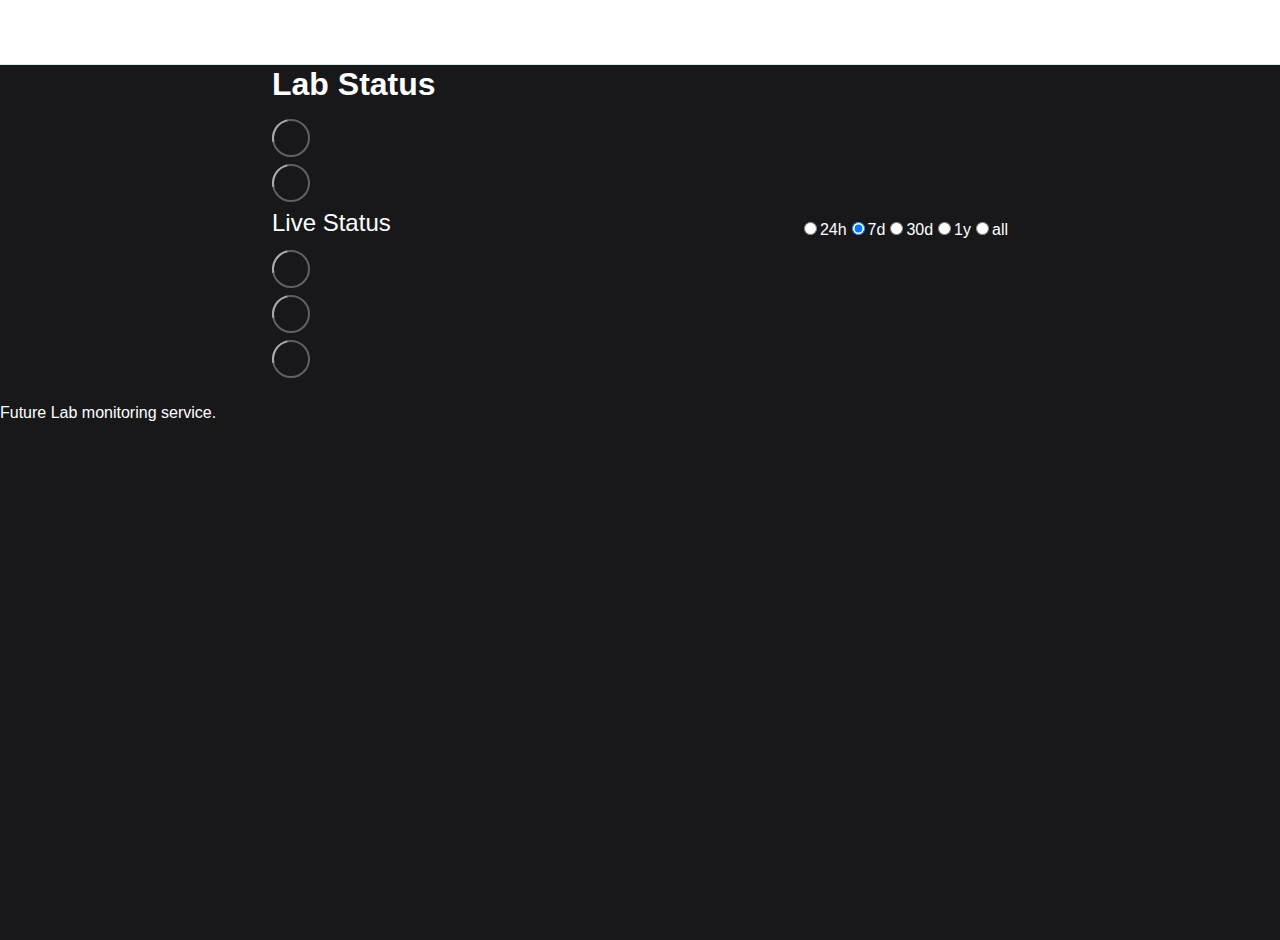
==== index.html @ 49954be8 "deploy: b339ded162a0817b63ed77df6499b8835f365607" ====
<!DOCTYPE html> <html lang=en> <head> <meta charset=utf-8> <meta content="width=device-width,initial-scale=1" name=viewport> <meta content=#333333 name=theme-color> <base href=/future-lab-status/ > <link href=manifest.json rel=manifest crossorigin=use-credentials> <script>__SAPPER__={baseUrl:"/future-lab-status",preloaded:[void 0,{}]};if('serviceWorker' in navigator)navigator.serviceWorker.register('/future-lab-status/service-worker.js');(function(){try{eval("async function x(){}");var main="/future-lab-status/client/client.4cfb20e4.js"}catch(e){main="/future-lab-status/client/legacy/client.77f3af1a.js"};var s=document.createElement("script");try{new Function("if(0)import('')")();s.src=main;s.type="module";s.crossOrigin="use-credentials";}catch(e){s.src="/future-lab-status/client/shimport@2.0.5.js";s.setAttribute("data-main",main);}document.head.appendChild(s);}());</script> <link href=client/client-31a52aa5.css rel=stylesheet><link href=client/createOctokit-a85f76c7.css rel=stylesheet><link href=client/index-34afeb8b.css rel=stylesheet> <title>Future Lab</title><link href=https://daniel-law.github.io/future-lab-status/lab.css rel=stylesheet><link href=https://daniel-law.github.io/future-lab-status/global.css rel=stylesheet><link href=https://raw.githubusercontent.com/upptime/upptime/master/assets/upptime-icon.svg rel=icon type=image/svg><link href=/logo-192.png rel=icon type=image/png><link href=https://daniel-law.github.io/future-lab-status/custom-styles.css rel=stylesheet> <link href=/future-lab-status/client/client.4cfb20e4.js rel=modulepreload as=script crossorigin=use-credentials><link href=/future-lab-status/client/client-31a52aa5.css rel=preload as=style><link href=/future-lab-status/client/index.614d3e9d.js rel=modulepreload as=script crossorigin=use-credentials><link href=/future-lab-status/client/createOctokit.7eba7317.js rel=modulepreload as=script crossorigin=use-credentials><link href=/future-lab-status/client/inject_styles.803b7e80.js rel=modulepreload as=script crossorigin=use-credentials><link href=/future-lab-status/client/createOctokit-a85f76c7.css rel=preload as=style><link href=/future-lab-status/client/index-34afeb8b.css rel=preload as=style></head> <body> <div id=sapper> <nav class=svelte-a08hsz><div class="svelte-a08hsz container"><div><a class="svelte-a08hsz logo" href=https://daniel-law.github.io/future-lab-status><img alt="" class=svelte-a08hsz src=https://raw.githubusercontent.com/upptime/upptime.js.org/master/static/img/icon.svg> <div>Future Lab</div></a></div> <ul class=svelte-a08hsz> </ul></div> </nav> <main class=container> <header class=svelte-ngkazm><h1><strong>Lab Status</strong></h1> </header> <section class=svelte-8lnl4f><div class="svelte-68jxue loading"><svg class=svelte-68jxue height=38 stroke=#aaa width=38 xmlns=http://www.w3.org/2000/svg><g fill=none fill-rule=evenodd><g stroke-width=2 transform="translate(1 1)"><circle cx=18 cy=18 r=18 stroke-opacity=.5></circle><path d="M36 18c0-9.94-8.06-18-18-18"><animateTransform attributeName=transform dur=1s from="0 18 18" repeatCount=indefinite to="360 18 18" type=rotate></animateTransform></path></g></g></svg></div> </section> <section class=svelte-8lnl4f><div class="svelte-68jxue loading"><svg class=svelte-68jxue height=38 stroke=#aaa width=38 xmlns=http://www.w3.org/2000/svg><g fill=none fill-rule=evenodd><g stroke-width=2 transform="translate(1 1)"><circle cx=18 cy=18 r=18 stroke-opacity=.5></circle><path d="M36 18c0-9.94-8.06-18-18-18"><animateTransform attributeName=transform dur=1s from="0 18 18" repeatCount=indefinite to="360 18 18" type=rotate></animateTransform></path></g></g></svg></div> </section> <div class="svelte-fqsq6s f changed"><h2>Live Status</h2> <form class="svelte-fqsq6s f r"><div><input class=svelte-fqsq6s id=data_day name=d type=radio value=day><label class=svelte-fqsq6s for=data_day>24h</label></div> <div><input class=svelte-fqsq6s id=data_week name=d type=radio value=week checked><label class=svelte-fqsq6s for=data_week>7d</label></div> <div><input class=svelte-fqsq6s id=data_month name=d type=radio value=month><label class=svelte-fqsq6s for=data_month>30d</label></div> <div><input class=svelte-fqsq6s id=data_year name=d type=radio value=year><label class=svelte-fqsq6s for=data_year>1y</label></div> <div><input class=svelte-fqsq6s id=data_all name=d type=radio value=all><label class=svelte-fqsq6s for=data_all>all</label></div></form></div> <section class="svelte-fqsq6s live-status"><div class="svelte-68jxue loading"><svg class=svelte-68jxue height=38 stroke=#aaa width=38 xmlns=http://www.w3.org/2000/svg><g fill=none fill-rule=evenodd><g stroke-width=2 transform="translate(1 1)"><circle cx=18 cy=18 r=18 stroke-opacity=.5></circle><path d="M36 18c0-9.94-8.06-18-18-18"><animateTransform attributeName=transform dur=1s from="0 18 18" repeatCount=indefinite to="360 18 18" type=rotate></animateTransform></path></g></g></svg></div> </section> <section><div class="svelte-68jxue loading"><svg class=svelte-68jxue height=38 stroke=#aaa width=38 xmlns=http://www.w3.org/2000/svg><g fill=none fill-rule=evenodd><g stroke-width=2 transform="translate(1 1)"><circle cx=18 cy=18 r=18 stroke-opacity=.5></circle><path d="M36 18c0-9.94-8.06-18-18-18"><animateTransform attributeName=transform dur=1s from="0 18 18" repeatCount=indefinite to="360 18 18" type=rotate></animateTransform></path></g></g></svg></div> </section> <section><div class="svelte-68jxue loading"><svg class=svelte-68jxue height=38 stroke=#aaa width=38 xmlns=http://www.w3.org/2000/svg><g fill=none fill-rule=evenodd><g stroke-width=2 transform="translate(1 1)"><circle cx=18 cy=18 r=18 stroke-opacity=.5></circle><path d="M36 18c0-9.94-8.06-18-18-18"><animateTransform attributeName=transform dur=1s from="0 18 18" repeatCount=indefinite to="360 18 18" type=rotate></animateTransform></path></g></g></svg></div></section></main> <footer class=svelte-jbr799><p>Future Lab monitoring service.</p> </footer></div> <script> try {
        if (typeof window !== "undefined" && window.navigator && navigator.serviceWorker) {
          navigator.serviceWorker.getRegistrations().then(function (registrations) {
            for (let registration of registrations) {
              registration.unregister();
            }
          });
        }
        if (typeof window !== "undefined" && "caches" in window) {
          caches.keys().then(function (keyList) {
            return Promise.all(
              keyList.map(function (key) {
                return caches.delete(key);
              })
            );
          });
        }
      } catch (error) {} </script>
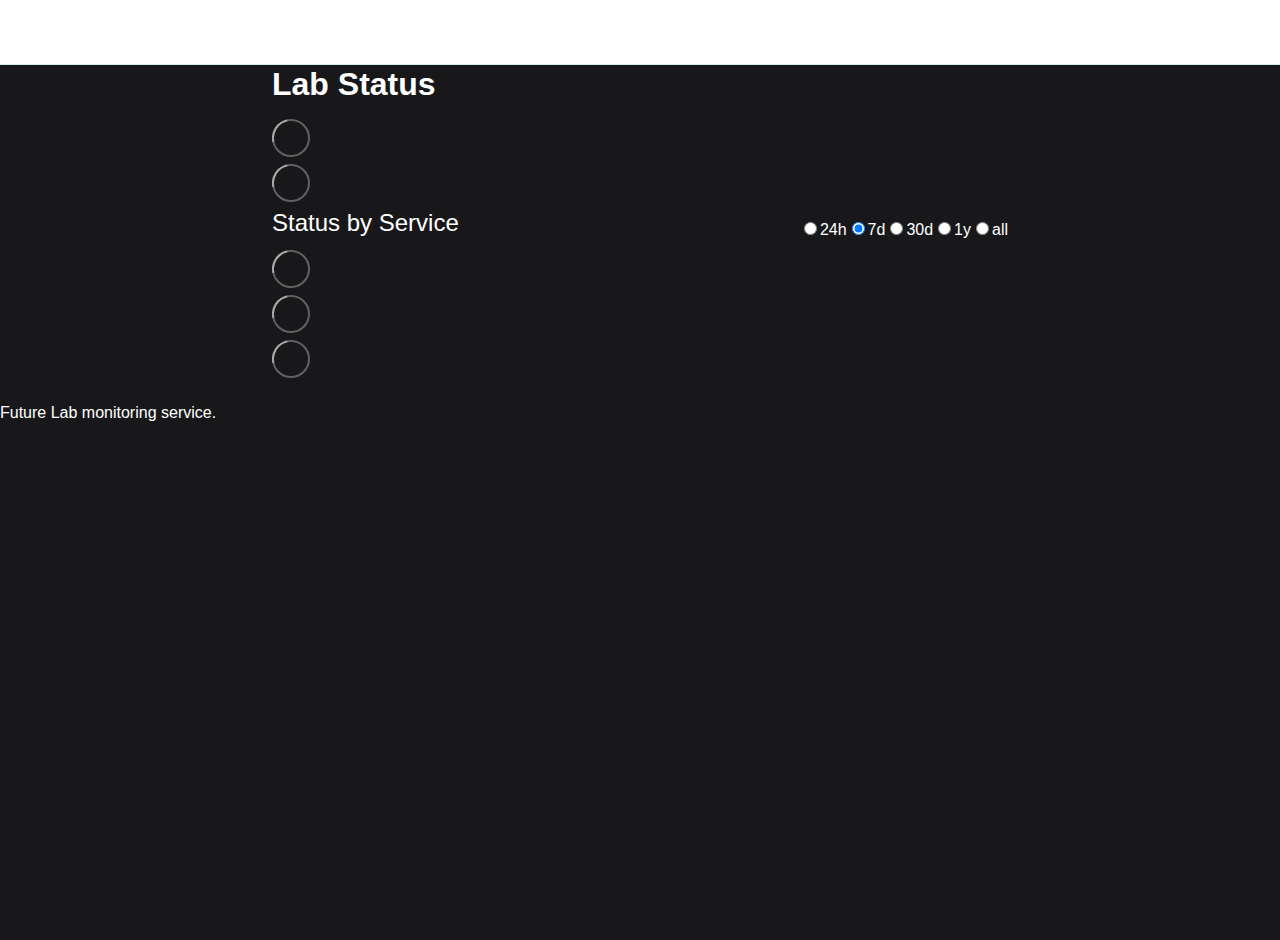
==== commit 763fb496: "deploy: a53025c36e770a0a57660d4f47c718a071518d24" ====
--- a/index.html
+++ b/index.html
@@ -1,4 +1,4 @@
-<!DOCTYPE html> <html lang=en> <head> <meta charset=utf-8> <meta content="width=device-width,initial-scale=1" name=viewport> <meta content=#333333 name=theme-color> <base href=/future-lab-status/ > <link href=manifest.json rel=manifest crossorigin=use-credentials> <script>__SAPPER__={baseUrl:"/future-lab-status",preloaded:[void 0,{}]};if('serviceWorker' in navigator)navigator.serviceWorker.register('/future-lab-status/service-worker.js');(function(){try{eval("async function x(){}");var main="/future-lab-status/client/client.4cfb20e4.js"}catch(e){main="/future-lab-status/client/legacy/client.77f3af1a.js"};var s=document.createElement("script");try{new Function("if(0)import('')")();s.src=main;s.type="module";s.crossOrigin="use-credentials";}catch(e){s.src="/future-lab-status/client/shimport@2.0.5.js";s.setAttribute("data-main",main);}document.head.appendChild(s);}());</script> <link href=client/client-31a52aa5.css rel=stylesheet><link href=client/createOctokit-a85f76c7.css rel=stylesheet><link href=client/index-34afeb8b.css rel=stylesheet> <title>Future Lab</title><link href=https://daniel-law.github.io/future-lab-status/lab.css rel=stylesheet><link href=https://daniel-law.github.io/future-lab-status/global.css rel=stylesheet><link href=https://raw.githubusercontent.com/upptime/upptime/master/assets/upptime-icon.svg rel=icon type=image/svg><link href=/logo-192.png rel=icon type=image/png><link href=https://daniel-law.github.io/future-lab-status/custom-styles.css rel=stylesheet> <link href=/future-lab-status/client/client.4cfb20e4.js rel=modulepreload as=script crossorigin=use-credentials><link href=/future-lab-status/client/client-31a52aa5.css rel=preload as=style><link href=/future-lab-status/client/index.614d3e9d.js rel=modulepreload as=script crossorigin=use-credentials><link href=/future-lab-status/client/createOctokit.7eba7317.js rel=modulepreload as=script crossorigin=use-credentials><link href=/future-lab-status/client/inject_styles.803b7e80.js rel=modulepreload as=script crossorigin=use-credentials><link href=/future-lab-status/client/createOctokit-a85f76c7.css rel=preload as=style><link href=/future-lab-status/client/index-34afeb8b.css rel=preload as=style></head> <body> <div id=sapper> <nav class=svelte-a08hsz><div class="svelte-a08hsz container"><div><a class="svelte-a08hsz logo" href=https://daniel-law.github.io/future-lab-status><img alt="" class=svelte-a08hsz src=https://raw.githubusercontent.com/upptime/upptime.js.org/master/static/img/icon.svg> <div>Future Lab</div></a></div> <ul class=svelte-a08hsz> </ul></div> </nav> <main class=container> <header class=svelte-ngkazm><h1><strong>Lab Status</strong></h1> </header> <section class=svelte-8lnl4f><div class="svelte-68jxue loading"><svg class=svelte-68jxue height=38 stroke=#aaa width=38 xmlns=http://www.w3.org/2000/svg><g fill=none fill-rule=evenodd><g stroke-width=2 transform="translate(1 1)"><circle cx=18 cy=18 r=18 stroke-opacity=.5></circle><path d="M36 18c0-9.94-8.06-18-18-18"><animateTransform attributeName=transform dur=1s from="0 18 18" repeatCount=indefinite to="360 18 18" type=rotate></animateTransform></path></g></g></svg></div> </section> <section class=svelte-8lnl4f><div class="svelte-68jxue loading"><svg class=svelte-68jxue height=38 stroke=#aaa width=38 xmlns=http://www.w3.org/2000/svg><g fill=none fill-rule=evenodd><g stroke-width=2 transform="translate(1 1)"><circle cx=18 cy=18 r=18 stroke-opacity=.5></circle><path d="M36 18c0-9.94-8.06-18-18-18"><animateTransform attributeName=transform dur=1s from="0 18 18" repeatCount=indefinite to="360 18 18" type=rotate></animateTransform></path></g></g></svg></div> </section> <div class="svelte-fqsq6s f changed"><h2>Live Status</h2> <form class="svelte-fqsq6s f r"><div><input class=svelte-fqsq6s id=data_day name=d type=radio value=day><label class=svelte-fqsq6s for=data_day>24h</label></div> <div><input class=svelte-fqsq6s id=data_week name=d type=radio value=week checked><label class=svelte-fqsq6s for=data_week>7d</label></div> <div><input class=svelte-fqsq6s id=data_month name=d type=radio value=month><label class=svelte-fqsq6s for=data_month>30d</label></div> <div><input class=svelte-fqsq6s id=data_year name=d type=radio value=year><label class=svelte-fqsq6s for=data_year>1y</label></div> <div><input class=svelte-fqsq6s id=data_all name=d type=radio value=all><label class=svelte-fqsq6s for=data_all>all</label></div></form></div> <section class="svelte-fqsq6s live-status"><div class="svelte-68jxue loading"><svg class=svelte-68jxue height=38 stroke=#aaa width=38 xmlns=http://www.w3.org/2000/svg><g fill=none fill-rule=evenodd><g stroke-width=2 transform="translate(1 1)"><circle cx=18 cy=18 r=18 stroke-opacity=.5></circle><path d="M36 18c0-9.94-8.06-18-18-18"><animateTransform attributeName=transform dur=1s from="0 18 18" repeatCount=indefinite to="360 18 18" type=rotate></animateTransform></path></g></g></svg></div> </section> <section><div class="svelte-68jxue loading"><svg class=svelte-68jxue height=38 stroke=#aaa width=38 xmlns=http://www.w3.org/2000/svg><g fill=none fill-rule=evenodd><g stroke-width=2 transform="translate(1 1)"><circle cx=18 cy=18 r=18 stroke-opacity=.5></circle><path d="M36 18c0-9.94-8.06-18-18-18"><animateTransform attributeName=transform dur=1s from="0 18 18" repeatCount=indefinite to="360 18 18" type=rotate></animateTransform></path></g></g></svg></div> </section> <section><div class="svelte-68jxue loading"><svg class=svelte-68jxue height=38 stroke=#aaa width=38 xmlns=http://www.w3.org/2000/svg><g fill=none fill-rule=evenodd><g stroke-width=2 transform="translate(1 1)"><circle cx=18 cy=18 r=18 stroke-opacity=.5></circle><path d="M36 18c0-9.94-8.06-18-18-18"><animateTransform attributeName=transform dur=1s from="0 18 18" repeatCount=indefinite to="360 18 18" type=rotate></animateTransform></path></g></g></svg></div></section></main> <footer class=svelte-jbr799><p>Future Lab monitoring service.</p> </footer></div> <script> try {
+<!DOCTYPE html> <html lang=en> <head> <meta charset=utf-8> <meta content="width=device-width,initial-scale=1" name=viewport> <meta content=#333333 name=theme-color> <base href=/future-lab-status/ > <link href=manifest.json rel=manifest crossorigin=use-credentials> <script>__SAPPER__={baseUrl:"/future-lab-status",preloaded:[void 0,{}]};if('serviceWorker' in navigator)navigator.serviceWorker.register('/future-lab-status/service-worker.js');(function(){try{eval("async function x(){}");var main="/future-lab-status/client/client.3734c307.js"}catch(e){main="/future-lab-status/client/legacy/client.a50001b7.js"};var s=document.createElement("script");try{new Function("if(0)import('')")();s.src=main;s.type="module";s.crossOrigin="use-credentials";}catch(e){s.src="/future-lab-status/client/shimport@2.0.5.js";s.setAttribute("data-main",main);}document.head.appendChild(s);}());</script> <link href=client/client-31a52aa5.css rel=stylesheet><link href=client/createOctokit-a85f76c7.css rel=stylesheet><link href=client/index-34afeb8b.css rel=stylesheet> <title>Future Lab</title><link href=https://daniel-law.github.io/future-lab-status/lab.css rel=stylesheet><link href=https://daniel-law.github.io/future-lab-status/global.css rel=stylesheet><link href=https://raw.githubusercontent.com/upptime/upptime/master/assets/upptime-icon.svg rel=icon type=image/svg><link href=/logo-192.png rel=icon type=image/png><link href=https://daniel-law.github.io/future-lab-status/custom-styles.css rel=stylesheet> <link href=/future-lab-status/client/client.3734c307.js rel=modulepreload as=script crossorigin=use-credentials><link href=/future-lab-status/client/client-31a52aa5.css rel=preload as=style><link href=/future-lab-status/client/index.ec3e5050.js rel=modulepreload as=script crossorigin=use-credentials><link href=/future-lab-status/client/createOctokit.f9fe8f83.js rel=modulepreload as=script crossorigin=use-credentials><link href=/future-lab-status/client/inject_styles.803b7e80.js rel=modulepreload as=script crossorigin=use-credentials><link href=/future-lab-status/client/createOctokit-a85f76c7.css rel=preload as=style><link href=/future-lab-status/client/index-34afeb8b.css rel=preload as=style></head> <body> <div id=sapper> <nav class=svelte-a08hsz><div class="svelte-a08hsz container"><div><a class="svelte-a08hsz logo" href=https://daniel-law.github.io/future-lab-status><img alt="" class=svelte-a08hsz src=https://raw.githubusercontent.com/upptime/upptime.js.org/master/static/img/icon.svg> <div>Future Lab</div></a></div> <ul class=svelte-a08hsz> </ul></div> </nav> <main class=container> <header class=svelte-ngkazm><h1><strong>Lab Status</strong></h1> </header> <section class=svelte-8lnl4f><div class="svelte-68jxue loading"><svg class=svelte-68jxue height=38 stroke=#aaa width=38 xmlns=http://www.w3.org/2000/svg><g fill=none fill-rule=evenodd><g stroke-width=2 transform="translate(1 1)"><circle cx=18 cy=18 r=18 stroke-opacity=.5></circle><path d="M36 18c0-9.94-8.06-18-18-18"><animateTransform attributeName=transform dur=1s from="0 18 18" repeatCount=indefinite to="360 18 18" type=rotate></animateTransform></path></g></g></svg></div> </section> <section class=svelte-8lnl4f><div class="svelte-68jxue loading"><svg class=svelte-68jxue height=38 stroke=#aaa width=38 xmlns=http://www.w3.org/2000/svg><g fill=none fill-rule=evenodd><g stroke-width=2 transform="translate(1 1)"><circle cx=18 cy=18 r=18 stroke-opacity=.5></circle><path d="M36 18c0-9.94-8.06-18-18-18"><animateTransform attributeName=transform dur=1s from="0 18 18" repeatCount=indefinite to="360 18 18" type=rotate></animateTransform></path></g></g></svg></div> </section> <div class="svelte-fqsq6s f changed"><h2>Status by Service</h2> <form class="svelte-fqsq6s f r"><div><input class=svelte-fqsq6s id=data_day name=d type=radio value=day><label class=svelte-fqsq6s for=data_day>24h</label></div> <div><input class=svelte-fqsq6s id=data_week name=d type=radio value=week checked><label class=svelte-fqsq6s for=data_week>7d</label></div> <div><input class=svelte-fqsq6s id=data_month name=d type=radio value=month><label class=svelte-fqsq6s for=data_month>30d</label></div> <div><input class=svelte-fqsq6s id=data_year name=d type=radio value=year><label class=svelte-fqsq6s for=data_year>1y</label></div> <div><input class=svelte-fqsq6s id=data_all name=d type=radio value=all><label class=svelte-fqsq6s for=data_all>all</label></div></form></div> <section class="svelte-fqsq6s live-status"><div class="svelte-68jxue loading"><svg class=svelte-68jxue height=38 stroke=#aaa width=38 xmlns=http://www.w3.org/2000/svg><g fill=none fill-rule=evenodd><g stroke-width=2 transform="translate(1 1)"><circle cx=18 cy=18 r=18 stroke-opacity=.5></circle><path d="M36 18c0-9.94-8.06-18-18-18"><animateTransform attributeName=transform dur=1s from="0 18 18" repeatCount=indefinite to="360 18 18" type=rotate></animateTransform></path></g></g></svg></div> </section> <section><div class="svelte-68jxue loading"><svg class=svelte-68jxue height=38 stroke=#aaa width=38 xmlns=http://www.w3.org/2000/svg><g fill=none fill-rule=evenodd><g stroke-width=2 transform="translate(1 1)"><circle cx=18 cy=18 r=18 stroke-opacity=.5></circle><path d="M36 18c0-9.94-8.06-18-18-18"><animateTransform attributeName=transform dur=1s from="0 18 18" repeatCount=indefinite to="360 18 18" type=rotate></animateTransform></path></g></g></svg></div> </section> <section><div class="svelte-68jxue loading"><svg class=svelte-68jxue height=38 stroke=#aaa width=38 xmlns=http://www.w3.org/2000/svg><g fill=none fill-rule=evenodd><g stroke-width=2 transform="translate(1 1)"><circle cx=18 cy=18 r=18 stroke-opacity=.5></circle><path d="M36 18c0-9.94-8.06-18-18-18"><animateTransform attributeName=transform dur=1s from="0 18 18" repeatCount=indefinite to="360 18 18" type=rotate></animateTransform></path></g></g></svg></div></section></main> <footer class=svelte-jbr799><p>Future Lab monitoring service.</p> </footer></div> <script> try {
         if (typeof window !== "undefined" && window.navigator && navigator.serviceWorker) {
           navigator.serviceWorker.getRegistrations().then(function (registrations) {
             for (let registration of registrations) {
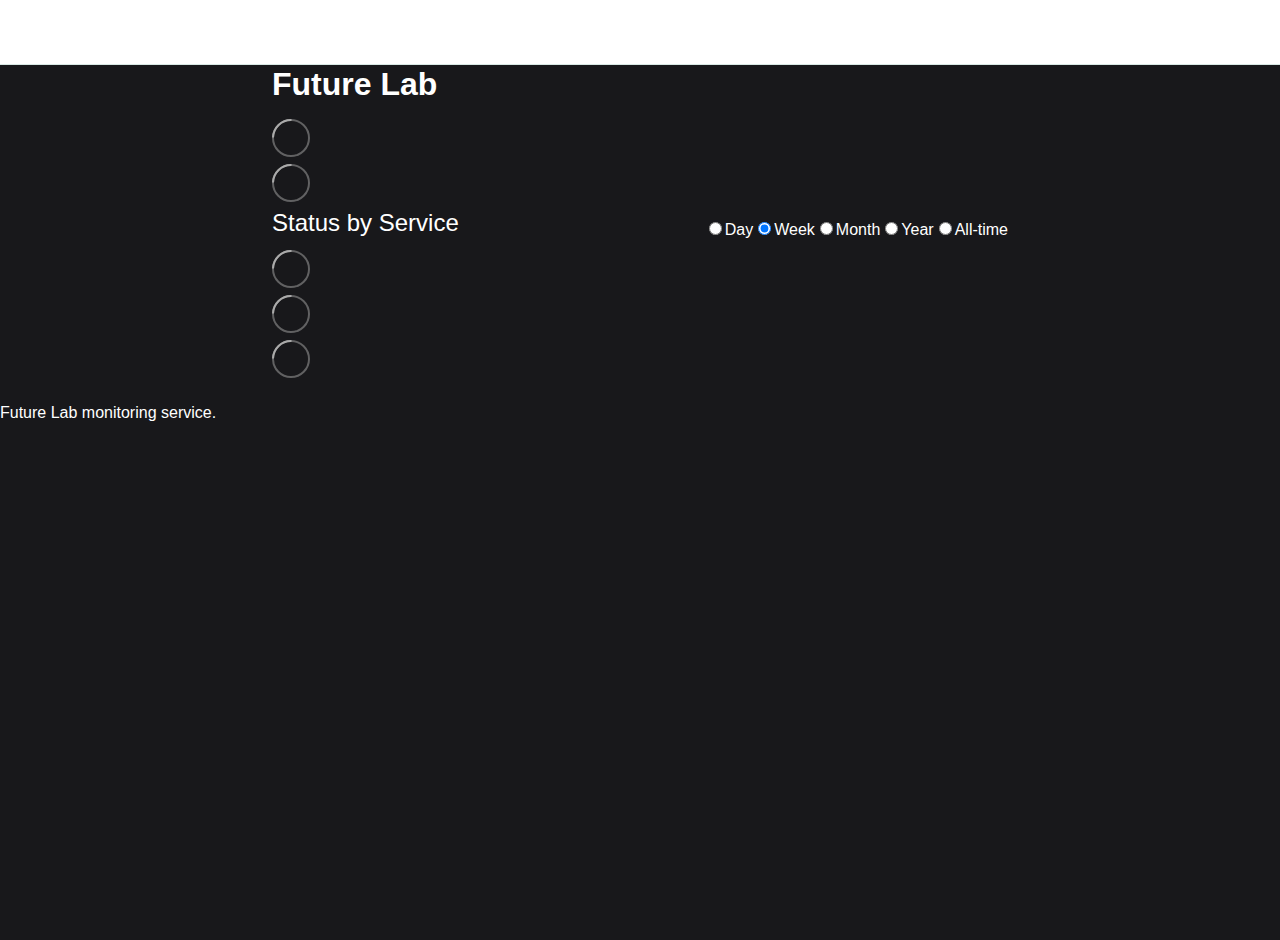
==== commit 821dfba7: "deploy: 89c533ddcee3e557fc692d46adfba5fb3b80851d" ====
--- a/index.html
+++ b/index.html
@@ -1,4 +1,4 @@
-<!DOCTYPE html> <html lang=en> <head> <meta charset=utf-8> <meta content="width=device-width,initial-scale=1" name=viewport> <meta content=#333333 name=theme-color> <base href=/future-lab-status/ > <link href=manifest.json rel=manifest crossorigin=use-credentials> <script>__SAPPER__={baseUrl:"/future-lab-status",preloaded:[void 0,{}]};if('serviceWorker' in navigator)navigator.serviceWorker.register('/future-lab-status/service-worker.js');(function(){try{eval("async function x(){}");var main="/future-lab-status/client/client.3734c307.js"}catch(e){main="/future-lab-status/client/legacy/client.a50001b7.js"};var s=document.createElement("script");try{new Function("if(0)import('')")();s.src=main;s.type="module";s.crossOrigin="use-credentials";}catch(e){s.src="/future-lab-status/client/shimport@2.0.5.js";s.setAttribute("data-main",main);}document.head.appendChild(s);}());</script> <link href=client/client-31a52aa5.css rel=stylesheet><link href=client/createOctokit-a85f76c7.css rel=stylesheet><link href=client/index-34afeb8b.css rel=stylesheet> <title>Future Lab</title><link href=https://daniel-law.github.io/future-lab-status/lab.css rel=stylesheet><link href=https://daniel-law.github.io/future-lab-status/global.css rel=stylesheet><link href=https://raw.githubusercontent.com/upptime/upptime/master/assets/upptime-icon.svg rel=icon type=image/svg><link href=/logo-192.png rel=icon type=image/png><link href=https://daniel-law.github.io/future-lab-status/custom-styles.css rel=stylesheet> <link href=/future-lab-status/client/client.3734c307.js rel=modulepreload as=script crossorigin=use-credentials><link href=/future-lab-status/client/client-31a52aa5.css rel=preload as=style><link href=/future-lab-status/client/index.ec3e5050.js rel=modulepreload as=script crossorigin=use-credentials><link href=/future-lab-status/client/createOctokit.f9fe8f83.js rel=modulepreload as=script crossorigin=use-credentials><link href=/future-lab-status/client/inject_styles.803b7e80.js rel=modulepreload as=script crossorigin=use-credentials><link href=/future-lab-status/client/createOctokit-a85f76c7.css rel=preload as=style><link href=/future-lab-status/client/index-34afeb8b.css rel=preload as=style></head> <body> <div id=sapper> <nav class=svelte-a08hsz><div class="svelte-a08hsz container"><div><a class="svelte-a08hsz logo" href=https://daniel-law.github.io/future-lab-status><img alt="" class=svelte-a08hsz src=https://raw.githubusercontent.com/upptime/upptime.js.org/master/static/img/icon.svg> <div>Future Lab</div></a></div> <ul class=svelte-a08hsz> </ul></div> </nav> <main class=container> <header class=svelte-ngkazm><h1><strong>Lab Status</strong></h1> </header> <section class=svelte-8lnl4f><div class="svelte-68jxue loading"><svg class=svelte-68jxue height=38 stroke=#aaa width=38 xmlns=http://www.w3.org/2000/svg><g fill=none fill-rule=evenodd><g stroke-width=2 transform="translate(1 1)"><circle cx=18 cy=18 r=18 stroke-opacity=.5></circle><path d="M36 18c0-9.94-8.06-18-18-18"><animateTransform attributeName=transform dur=1s from="0 18 18" repeatCount=indefinite to="360 18 18" type=rotate></animateTransform></path></g></g></svg></div> </section> <section class=svelte-8lnl4f><div class="svelte-68jxue loading"><svg class=svelte-68jxue height=38 stroke=#aaa width=38 xmlns=http://www.w3.org/2000/svg><g fill=none fill-rule=evenodd><g stroke-width=2 transform="translate(1 1)"><circle cx=18 cy=18 r=18 stroke-opacity=.5></circle><path d="M36 18c0-9.94-8.06-18-18-18"><animateTransform attributeName=transform dur=1s from="0 18 18" repeatCount=indefinite to="360 18 18" type=rotate></animateTransform></path></g></g></svg></div> </section> <div class="svelte-fqsq6s f changed"><h2>Status by Service</h2> <form class="svelte-fqsq6s f r"><div><input class=svelte-fqsq6s id=data_day name=d type=radio value=day><label class=svelte-fqsq6s for=data_day>24h</label></div> <div><input class=svelte-fqsq6s id=data_week name=d type=radio value=week checked><label class=svelte-fqsq6s for=data_week>7d</label></div> <div><input class=svelte-fqsq6s id=data_month name=d type=radio value=month><label class=svelte-fqsq6s for=data_month>30d</label></div> <div><input class=svelte-fqsq6s id=data_year name=d type=radio value=year><label class=svelte-fqsq6s for=data_year>1y</label></div> <div><input class=svelte-fqsq6s id=data_all name=d type=radio value=all><label class=svelte-fqsq6s for=data_all>all</label></div></form></div> <section class="svelte-fqsq6s live-status"><div class="svelte-68jxue loading"><svg class=svelte-68jxue height=38 stroke=#aaa width=38 xmlns=http://www.w3.org/2000/svg><g fill=none fill-rule=evenodd><g stroke-width=2 transform="translate(1 1)"><circle cx=18 cy=18 r=18 stroke-opacity=.5></circle><path d="M36 18c0-9.94-8.06-18-18-18"><animateTransform attributeName=transform dur=1s from="0 18 18" repeatCount=indefinite to="360 18 18" type=rotate></animateTransform></path></g></g></svg></div> </section> <section><div class="svelte-68jxue loading"><svg class=svelte-68jxue height=38 stroke=#aaa width=38 xmlns=http://www.w3.org/2000/svg><g fill=none fill-rule=evenodd><g stroke-width=2 transform="translate(1 1)"><circle cx=18 cy=18 r=18 stroke-opacity=.5></circle><path d="M36 18c0-9.94-8.06-18-18-18"><animateTransform attributeName=transform dur=1s from="0 18 18" repeatCount=indefinite to="360 18 18" type=rotate></animateTransform></path></g></g></svg></div> </section> <section><div class="svelte-68jxue loading"><svg class=svelte-68jxue height=38 stroke=#aaa width=38 xmlns=http://www.w3.org/2000/svg><g fill=none fill-rule=evenodd><g stroke-width=2 transform="translate(1 1)"><circle cx=18 cy=18 r=18 stroke-opacity=.5></circle><path d="M36 18c0-9.94-8.06-18-18-18"><animateTransform attributeName=transform dur=1s from="0 18 18" repeatCount=indefinite to="360 18 18" type=rotate></animateTransform></path></g></g></svg></div></section></main> <footer class=svelte-jbr799><p>Future Lab monitoring service.</p> </footer></div> <script> try {
+<!DOCTYPE html> <html lang=en> <head> <meta charset=utf-8> <meta content="width=device-width,initial-scale=1" name=viewport> <meta content=#333333 name=theme-color> <base href=/future-lab-status/ > <link href=manifest.json rel=manifest crossorigin=use-credentials> <script>__SAPPER__={baseUrl:"/future-lab-status",preloaded:[void 0,{}]};if('serviceWorker' in navigator)navigator.serviceWorker.register('/future-lab-status/service-worker.js');(function(){try{eval("async function x(){}");var main="/future-lab-status/client/client.e1443b21.js"}catch(e){main="/future-lab-status/client/legacy/client.117220af.js"};var s=document.createElement("script");try{new Function("if(0)import('')")();s.src=main;s.type="module";s.crossOrigin="use-credentials";}catch(e){s.src="/future-lab-status/client/shimport@2.0.5.js";s.setAttribute("data-main",main);}document.head.appendChild(s);}());</script> <link href=client/client-31a52aa5.css rel=stylesheet><link href=client/createOctokit-a85f76c7.css rel=stylesheet><link href=client/index-34afeb8b.css rel=stylesheet> <title>Future Lab</title><link href=https://daniel-law.github.io/future-lab-status/lab.css rel=stylesheet><link href=https://daniel-law.github.io/future-lab-status/global.css rel=stylesheet><link href=https://raw.githubusercontent.com/upptime/upptime/master/assets/upptime-icon.svg rel=icon type=image/svg><link href=/logo-192.png rel=icon type=image/png><link href=https://daniel-law.github.io/future-lab-status/custom-styles.css rel=stylesheet> <link href=/future-lab-status/client/client.e1443b21.js rel=modulepreload as=script crossorigin=use-credentials><link href=/future-lab-status/client/client-31a52aa5.css rel=preload as=style><link href=/future-lab-status/client/index.e38b9508.js rel=modulepreload as=script crossorigin=use-credentials><link href=/future-lab-status/client/createOctokit.50f0c2d6.js rel=modulepreload as=script crossorigin=use-credentials><link href=/future-lab-status/client/inject_styles.803b7e80.js rel=modulepreload as=script crossorigin=use-credentials><link href=/future-lab-status/client/createOctokit-a85f76c7.css rel=preload as=style><link href=/future-lab-status/client/index-34afeb8b.css rel=preload as=style></head> <body> <div id=sapper> <nav class=svelte-a08hsz><div class="svelte-a08hsz container"><div><a class="svelte-a08hsz logo" href=https://daniel-law.github.io/future-lab-status><img alt="" class=svelte-a08hsz src=https://raw.githubusercontent.com/upptime/upptime.js.org/master/static/img/icon.svg> <div>Future Lab</div></a></div> <ul class=svelte-a08hsz> </ul></div> </nav> <main class=container> <header class=svelte-ngkazm><h1><strong>Future Lab</strong></h1> </header> <section class=svelte-8lnl4f><div class="svelte-68jxue loading"><svg class=svelte-68jxue height=38 stroke=#aaa width=38 xmlns=http://www.w3.org/2000/svg><g fill=none fill-rule=evenodd><g stroke-width=2 transform="translate(1 1)"><circle cx=18 cy=18 r=18 stroke-opacity=.5></circle><path d="M36 18c0-9.94-8.06-18-18-18"><animateTransform attributeName=transform dur=1s from="0 18 18" repeatCount=indefinite to="360 18 18" type=rotate></animateTransform></path></g></g></svg></div> </section> <section class=svelte-8lnl4f><div class="svelte-68jxue loading"><svg class=svelte-68jxue height=38 stroke=#aaa width=38 xmlns=http://www.w3.org/2000/svg><g fill=none fill-rule=evenodd><g stroke-width=2 transform="translate(1 1)"><circle cx=18 cy=18 r=18 stroke-opacity=.5></circle><path d="M36 18c0-9.94-8.06-18-18-18"><animateTransform attributeName=transform dur=1s from="0 18 18" repeatCount=indefinite to="360 18 18" type=rotate></animateTransform></path></g></g></svg></div> </section> <div class="svelte-fqsq6s f changed"><h2>Status by Service</h2> <form class="svelte-fqsq6s f r"><div><input class=svelte-fqsq6s id=data_day name=d type=radio value=day><label class=svelte-fqsq6s for=data_day>Day</label></div> <div><input class=svelte-fqsq6s id=data_week name=d type=radio value=week checked><label class=svelte-fqsq6s for=data_week>Week</label></div> <div><input class=svelte-fqsq6s id=data_month name=d type=radio value=month><label class=svelte-fqsq6s for=data_month>Month</label></div> <div><input class=svelte-fqsq6s id=data_year name=d type=radio value=year><label class=svelte-fqsq6s for=data_year>Year</label></div> <div><input class=svelte-fqsq6s id=data_all name=d type=radio value=all><label class=svelte-fqsq6s for=data_all>All-time</label></div></form></div> <section class="svelte-fqsq6s live-status"><div class="svelte-68jxue loading"><svg class=svelte-68jxue height=38 stroke=#aaa width=38 xmlns=http://www.w3.org/2000/svg><g fill=none fill-rule=evenodd><g stroke-width=2 transform="translate(1 1)"><circle cx=18 cy=18 r=18 stroke-opacity=.5></circle><path d="M36 18c0-9.94-8.06-18-18-18"><animateTransform attributeName=transform dur=1s from="0 18 18" repeatCount=indefinite to="360 18 18" type=rotate></animateTransform></path></g></g></svg></div> </section> <section><div class="svelte-68jxue loading"><svg class=svelte-68jxue height=38 stroke=#aaa width=38 xmlns=http://www.w3.org/2000/svg><g fill=none fill-rule=evenodd><g stroke-width=2 transform="translate(1 1)"><circle cx=18 cy=18 r=18 stroke-opacity=.5></circle><path d="M36 18c0-9.94-8.06-18-18-18"><animateTransform attributeName=transform dur=1s from="0 18 18" repeatCount=indefinite to="360 18 18" type=rotate></animateTransform></path></g></g></svg></div> </section> <section><div class="svelte-68jxue loading"><svg class=svelte-68jxue height=38 stroke=#aaa width=38 xmlns=http://www.w3.org/2000/svg><g fill=none fill-rule=evenodd><g stroke-width=2 transform="translate(1 1)"><circle cx=18 cy=18 r=18 stroke-opacity=.5></circle><path d="M36 18c0-9.94-8.06-18-18-18"><animateTransform attributeName=transform dur=1s from="0 18 18" repeatCount=indefinite to="360 18 18" type=rotate></animateTransform></path></g></g></svg></div></section></main> <footer class=svelte-jbr799><p>Future Lab monitoring service.</p> </footer></div> <script> try {
         if (typeof window !== "undefined" && window.navigator && navigator.serviceWorker) {
           navigator.serviceWorker.getRegistrations().then(function (registrations) {
             for (let registration of registrations) {
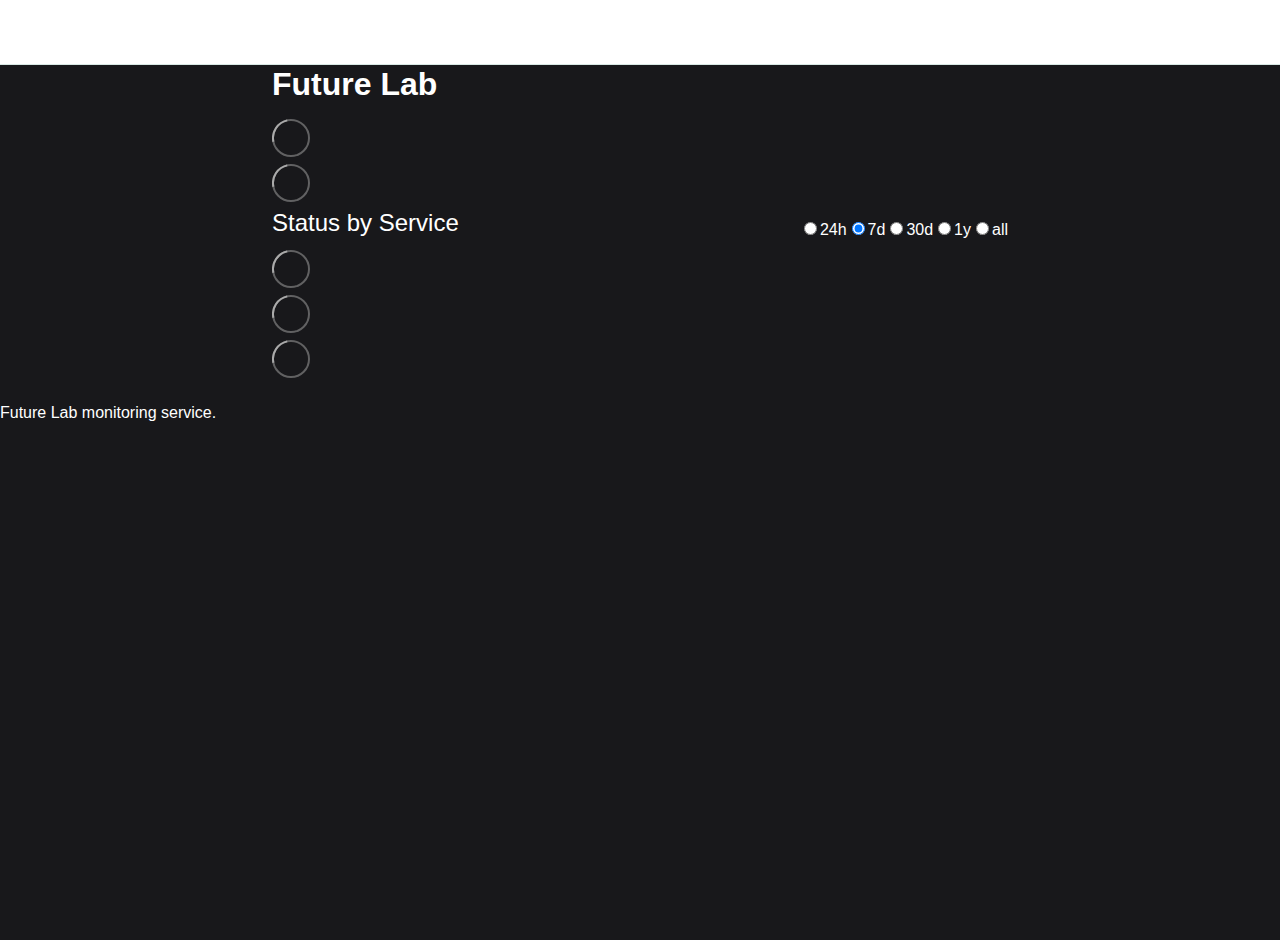
==== commit b0e13951: "deploy: 1b16aad21db05ae2f92939b96e8e1a8985ce5d59" ====
--- a/index.html
+++ b/index.html
@@ -1,4 +1,4 @@
-<!DOCTYPE html> <html lang=en> <head> <meta charset=utf-8> <meta content="width=device-width,initial-scale=1" name=viewport> <meta content=#333333 name=theme-color> <base href=/future-lab-status/ > <link href=manifest.json rel=manifest crossorigin=use-credentials> <script>__SAPPER__={baseUrl:"/future-lab-status",preloaded:[void 0,{}]};if('serviceWorker' in navigator)navigator.serviceWorker.register('/future-lab-status/service-worker.js');(function(){try{eval("async function x(){}");var main="/future-lab-status/client/client.e1443b21.js"}catch(e){main="/future-lab-status/client/legacy/client.117220af.js"};var s=document.createElement("script");try{new Function("if(0)import('')")();s.src=main;s.type="module";s.crossOrigin="use-credentials";}catch(e){s.src="/future-lab-status/client/shimport@2.0.5.js";s.setAttribute("data-main",main);}document.head.appendChild(s);}());</script> <link href=client/client-31a52aa5.css rel=stylesheet><link href=client/createOctokit-a85f76c7.css rel=stylesheet><link href=client/index-34afeb8b.css rel=stylesheet> <title>Future Lab</title><link href=https://daniel-law.github.io/future-lab-status/lab.css rel=stylesheet><link href=https://daniel-law.github.io/future-lab-status/global.css rel=stylesheet><link href=https://raw.githubusercontent.com/upptime/upptime/master/assets/upptime-icon.svg rel=icon type=image/svg><link href=/logo-192.png rel=icon type=image/png><link href=https://daniel-law.github.io/future-lab-status/custom-styles.css rel=stylesheet> <link href=/future-lab-status/client/client.e1443b21.js rel=modulepreload as=script crossorigin=use-credentials><link href=/future-lab-status/client/client-31a52aa5.css rel=preload as=style><link href=/future-lab-status/client/index.e38b9508.js rel=modulepreload as=script crossorigin=use-credentials><link href=/future-lab-status/client/createOctokit.50f0c2d6.js rel=modulepreload as=script crossorigin=use-credentials><link href=/future-lab-status/client/inject_styles.803b7e80.js rel=modulepreload as=script crossorigin=use-credentials><link href=/future-lab-status/client/createOctokit-a85f76c7.css rel=preload as=style><link href=/future-lab-status/client/index-34afeb8b.css rel=preload as=style></head> <body> <div id=sapper> <nav class=svelte-a08hsz><div class="svelte-a08hsz container"><div><a class="svelte-a08hsz logo" href=https://daniel-law.github.io/future-lab-status><img alt="" class=svelte-a08hsz src=https://raw.githubusercontent.com/upptime/upptime.js.org/master/static/img/icon.svg> <div>Future Lab</div></a></div> <ul class=svelte-a08hsz> </ul></div> </nav> <main class=container> <header class=svelte-ngkazm><h1><strong>Future Lab</strong></h1> </header> <section class=svelte-8lnl4f><div class="svelte-68jxue loading"><svg class=svelte-68jxue height=38 stroke=#aaa width=38 xmlns=http://www.w3.org/2000/svg><g fill=none fill-rule=evenodd><g stroke-width=2 transform="translate(1 1)"><circle cx=18 cy=18 r=18 stroke-opacity=.5></circle><path d="M36 18c0-9.94-8.06-18-18-18"><animateTransform attributeName=transform dur=1s from="0 18 18" repeatCount=indefinite to="360 18 18" type=rotate></animateTransform></path></g></g></svg></div> </section> <section class=svelte-8lnl4f><div class="svelte-68jxue loading"><svg class=svelte-68jxue height=38 stroke=#aaa width=38 xmlns=http://www.w3.org/2000/svg><g fill=none fill-rule=evenodd><g stroke-width=2 transform="translate(1 1)"><circle cx=18 cy=18 r=18 stroke-opacity=.5></circle><path d="M36 18c0-9.94-8.06-18-18-18"><animateTransform attributeName=transform dur=1s from="0 18 18" repeatCount=indefinite to="360 18 18" type=rotate></animateTransform></path></g></g></svg></div> </section> <div class="svelte-fqsq6s f changed"><h2>Status by Service</h2> <form class="svelte-fqsq6s f r"><div><input class=svelte-fqsq6s id=data_day name=d type=radio value=day><label class=svelte-fqsq6s for=data_day>Day</label></div> <div><input class=svelte-fqsq6s id=data_week name=d type=radio value=week checked><label class=svelte-fqsq6s for=data_week>Week</label></div> <div><input class=svelte-fqsq6s id=data_month name=d type=radio value=month><label class=svelte-fqsq6s for=data_month>Month</label></div> <div><input class=svelte-fqsq6s id=data_year name=d type=radio value=year><label class=svelte-fqsq6s for=data_year>Year</label></div> <div><input class=svelte-fqsq6s id=data_all name=d type=radio value=all><label class=svelte-fqsq6s for=data_all>All-time</label></div></form></div> <section class="svelte-fqsq6s live-status"><div class="svelte-68jxue loading"><svg class=svelte-68jxue height=38 stroke=#aaa width=38 xmlns=http://www.w3.org/2000/svg><g fill=none fill-rule=evenodd><g stroke-width=2 transform="translate(1 1)"><circle cx=18 cy=18 r=18 stroke-opacity=.5></circle><path d="M36 18c0-9.94-8.06-18-18-18"><animateTransform attributeName=transform dur=1s from="0 18 18" repeatCount=indefinite to="360 18 18" type=rotate></animateTransform></path></g></g></svg></div> </section> <section><div class="svelte-68jxue loading"><svg class=svelte-68jxue height=38 stroke=#aaa width=38 xmlns=http://www.w3.org/2000/svg><g fill=none fill-rule=evenodd><g stroke-width=2 transform="translate(1 1)"><circle cx=18 cy=18 r=18 stroke-opacity=.5></circle><path d="M36 18c0-9.94-8.06-18-18-18"><animateTransform attributeName=transform dur=1s from="0 18 18" repeatCount=indefinite to="360 18 18" type=rotate></animateTransform></path></g></g></svg></div> </section> <section><div class="svelte-68jxue loading"><svg class=svelte-68jxue height=38 stroke=#aaa width=38 xmlns=http://www.w3.org/2000/svg><g fill=none fill-rule=evenodd><g stroke-width=2 transform="translate(1 1)"><circle cx=18 cy=18 r=18 stroke-opacity=.5></circle><path d="M36 18c0-9.94-8.06-18-18-18"><animateTransform attributeName=transform dur=1s from="0 18 18" repeatCount=indefinite to="360 18 18" type=rotate></animateTransform></path></g></g></svg></div></section></main> <footer class=svelte-jbr799><p>Future Lab monitoring service.</p> </footer></div> <script> try {
+<!DOCTYPE html> <html lang=en> <head> <meta charset=utf-8> <meta content="width=device-width,initial-scale=1" name=viewport> <meta content=#333333 name=theme-color> <base href=/future-lab-status/ > <link href=manifest.json rel=manifest crossorigin=use-credentials> <script>__SAPPER__={baseUrl:"/future-lab-status",preloaded:[void 0,{}]};if('serviceWorker' in navigator)navigator.serviceWorker.register('/future-lab-status/service-worker.js');(function(){try{eval("async function x(){}");var main="/future-lab-status/client/client.71f1a686.js"}catch(e){main="/future-lab-status/client/legacy/client.ce7df5a6.js"};var s=document.createElement("script");try{new Function("if(0)import('')")();s.src=main;s.type="module";s.crossOrigin="use-credentials";}catch(e){s.src="/future-lab-status/client/shimport@2.0.5.js";s.setAttribute("data-main",main);}document.head.appendChild(s);}());</script> <link href=client/client-31a52aa5.css rel=stylesheet><link href=client/createOctokit-a85f76c7.css rel=stylesheet><link href=client/index-34afeb8b.css rel=stylesheet> <title>Future Lab</title><link href=https://daniel-law.github.io/future-lab-status/lab.css rel=stylesheet><link href=https://daniel-law.github.io/future-lab-status/global.css rel=stylesheet><link href=https://raw.githubusercontent.com/upptime/upptime/master/assets/upptime-icon.svg rel=icon type=image/svg><link href=/logo-192.png rel=icon type=image/png><link href=https://daniel-law.github.io/future-lab-status/custom-styles.css rel=stylesheet> <link href=/future-lab-status/client/client.71f1a686.js rel=modulepreload as=script crossorigin=use-credentials><link href=/future-lab-status/client/client-31a52aa5.css rel=preload as=style><link href=/future-lab-status/client/index.c4cb0348.js rel=modulepreload as=script crossorigin=use-credentials><link href=/future-lab-status/client/createOctokit.ed42d283.js rel=modulepreload as=script crossorigin=use-credentials><link href=/future-lab-status/client/inject_styles.803b7e80.js rel=modulepreload as=script crossorigin=use-credentials><link href=/future-lab-status/client/createOctokit-a85f76c7.css rel=preload as=style><link href=/future-lab-status/client/index-34afeb8b.css rel=preload as=style></head> <body> <div id=sapper> <nav class=svelte-a08hsz><div class="svelte-a08hsz container"><div><a class="svelte-a08hsz logo" href=https://daniel-law.github.io/future-lab-status><img alt="" class=svelte-a08hsz src=https://raw.githubusercontent.com/upptime/upptime.js.org/master/static/img/icon.svg> <div>Future Lab</div></a></div> <ul class=svelte-a08hsz> </ul></div> </nav> <main class=container> <header class=svelte-ngkazm><h1><strong>Future Lab</strong></h1> </header> <section class=svelte-8lnl4f><div class="svelte-68jxue loading"><svg class=svelte-68jxue height=38 stroke=#aaa width=38 xmlns=http://www.w3.org/2000/svg><g fill=none fill-rule=evenodd><g stroke-width=2 transform="translate(1 1)"><circle cx=18 cy=18 r=18 stroke-opacity=.5></circle><path d="M36 18c0-9.94-8.06-18-18-18"><animateTransform attributeName=transform dur=1s from="0 18 18" repeatCount=indefinite to="360 18 18" type=rotate></animateTransform></path></g></g></svg></div> </section> <section class=svelte-8lnl4f><div class="svelte-68jxue loading"><svg class=svelte-68jxue height=38 stroke=#aaa width=38 xmlns=http://www.w3.org/2000/svg><g fill=none fill-rule=evenodd><g stroke-width=2 transform="translate(1 1)"><circle cx=18 cy=18 r=18 stroke-opacity=.5></circle><path d="M36 18c0-9.94-8.06-18-18-18"><animateTransform attributeName=transform dur=1s from="0 18 18" repeatCount=indefinite to="360 18 18" type=rotate></animateTransform></path></g></g></svg></div> </section> <div class="svelte-fqsq6s f changed"><h2>Status by Service</h2> <form class="svelte-fqsq6s f r"><div><input class=svelte-fqsq6s id=data_day name=d type=radio value=day><label class=svelte-fqsq6s for=data_day>24h</label></div> <div><input class=svelte-fqsq6s id=data_week name=d type=radio value=week checked><label class=svelte-fqsq6s for=data_week>7d</label></div> <div><input class=svelte-fqsq6s id=data_month name=d type=radio value=month><label class=svelte-fqsq6s for=data_month>30d</label></div> <div><input class=svelte-fqsq6s id=data_year name=d type=radio value=year><label class=svelte-fqsq6s for=data_year>1y</label></div> <div><input class=svelte-fqsq6s id=data_all name=d type=radio value=all><label class=svelte-fqsq6s for=data_all>all</label></div></form></div> <section class="svelte-fqsq6s live-status"><div class="svelte-68jxue loading"><svg class=svelte-68jxue height=38 stroke=#aaa width=38 xmlns=http://www.w3.org/2000/svg><g fill=none fill-rule=evenodd><g stroke-width=2 transform="translate(1 1)"><circle cx=18 cy=18 r=18 stroke-opacity=.5></circle><path d="M36 18c0-9.94-8.06-18-18-18"><animateTransform attributeName=transform dur=1s from="0 18 18" repeatCount=indefinite to="360 18 18" type=rotate></animateTransform></path></g></g></svg></div> </section> <section><div class="svelte-68jxue loading"><svg class=svelte-68jxue height=38 stroke=#aaa width=38 xmlns=http://www.w3.org/2000/svg><g fill=none fill-rule=evenodd><g stroke-width=2 transform="translate(1 1)"><circle cx=18 cy=18 r=18 stroke-opacity=.5></circle><path d="M36 18c0-9.94-8.06-18-18-18"><animateTransform attributeName=transform dur=1s from="0 18 18" repeatCount=indefinite to="360 18 18" type=rotate></animateTransform></path></g></g></svg></div> </section> <section><div class="svelte-68jxue loading"><svg class=svelte-68jxue height=38 stroke=#aaa width=38 xmlns=http://www.w3.org/2000/svg><g fill=none fill-rule=evenodd><g stroke-width=2 transform="translate(1 1)"><circle cx=18 cy=18 r=18 stroke-opacity=.5></circle><path d="M36 18c0-9.94-8.06-18-18-18"><animateTransform attributeName=transform dur=1s from="0 18 18" repeatCount=indefinite to="360 18 18" type=rotate></animateTransform></path></g></g></svg></div></section></main> <footer class=svelte-jbr799><p>Future Lab monitoring service.</p> </footer></div> <script> try {
         if (typeof window !== "undefined" && window.navigator && navigator.serviceWorker) {
           navigator.serviceWorker.getRegistrations().then(function (registrations) {
             for (let registration of registrations) {
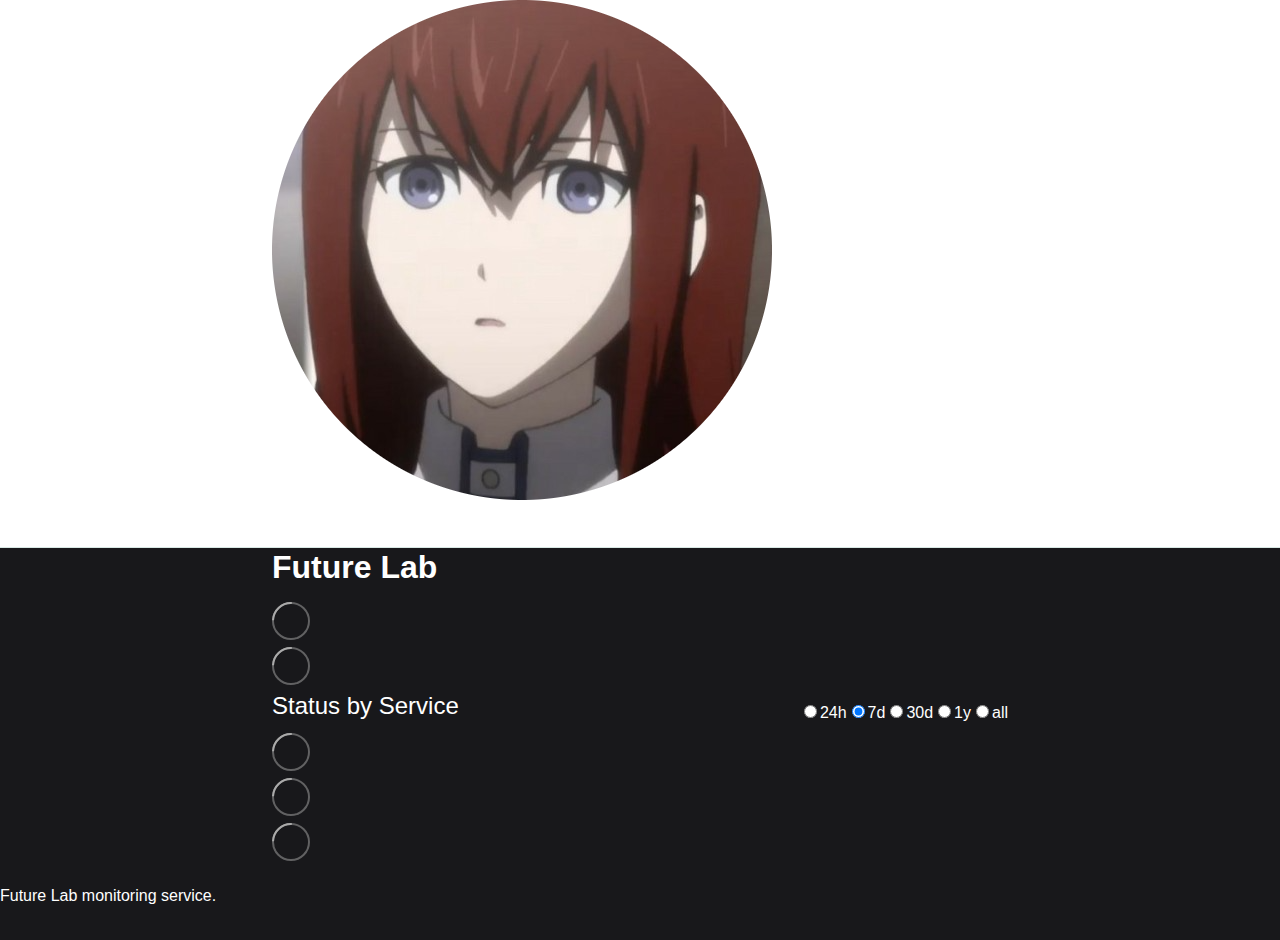
==== commit e076fb91: "deploy: 43928a20ce81cbe0c96ce44356d883c4a9bd87b2" ====
--- a/index.html
+++ b/index.html
@@ -1,4 +1,4 @@
-<!DOCTYPE html> <html lang=en> <head> <meta charset=utf-8> <meta content="width=device-width,initial-scale=1" name=viewport> <meta content=#333333 name=theme-color> <base href=/future-lab-status/ > <link href=manifest.json rel=manifest crossorigin=use-credentials> <script>__SAPPER__={baseUrl:"/future-lab-status",preloaded:[void 0,{}]};if('serviceWorker' in navigator)navigator.serviceWorker.register('/future-lab-status/service-worker.js');(function(){try{eval("async function x(){}");var main="/future-lab-status/client/client.71f1a686.js"}catch(e){main="/future-lab-status/client/legacy/client.ce7df5a6.js"};var s=document.createElement("script");try{new Function("if(0)import('')")();s.src=main;s.type="module";s.crossOrigin="use-credentials";}catch(e){s.src="/future-lab-status/client/shimport@2.0.5.js";s.setAttribute("data-main",main);}document.head.appendChild(s);}());</script> <link href=client/client-31a52aa5.css rel=stylesheet><link href=client/createOctokit-a85f76c7.css rel=stylesheet><link href=client/index-34afeb8b.css rel=stylesheet> <title>Future Lab</title><link href=https://daniel-law.github.io/future-lab-status/lab.css rel=stylesheet><link href=https://daniel-law.github.io/future-lab-status/global.css rel=stylesheet><link href=https://raw.githubusercontent.com/upptime/upptime/master/assets/upptime-icon.svg rel=icon type=image/svg><link href=/logo-192.png rel=icon type=image/png><link href=https://daniel-law.github.io/future-lab-status/custom-styles.css rel=stylesheet> <link href=/future-lab-status/client/client.71f1a686.js rel=modulepreload as=script crossorigin=use-credentials><link href=/future-lab-status/client/client-31a52aa5.css rel=preload as=style><link href=/future-lab-status/client/index.c4cb0348.js rel=modulepreload as=script crossorigin=use-credentials><link href=/future-lab-status/client/createOctokit.ed42d283.js rel=modulepreload as=script crossorigin=use-credentials><link href=/future-lab-status/client/inject_styles.803b7e80.js rel=modulepreload as=script crossorigin=use-credentials><link href=/future-lab-status/client/createOctokit-a85f76c7.css rel=preload as=style><link href=/future-lab-status/client/index-34afeb8b.css rel=preload as=style></head> <body> <div id=sapper> <nav class=svelte-a08hsz><div class="svelte-a08hsz container"><div><a class="svelte-a08hsz logo" href=https://daniel-law.github.io/future-lab-status><img alt="" class=svelte-a08hsz src=https://raw.githubusercontent.com/upptime/upptime.js.org/master/static/img/icon.svg> <div>Future Lab</div></a></div> <ul class=svelte-a08hsz> </ul></div> </nav> <main class=container> <header class=svelte-ngkazm><h1><strong>Future Lab</strong></h1> </header> <section class=svelte-8lnl4f><div class="svelte-68jxue loading"><svg class=svelte-68jxue height=38 stroke=#aaa width=38 xmlns=http://www.w3.org/2000/svg><g fill=none fill-rule=evenodd><g stroke-width=2 transform="translate(1 1)"><circle cx=18 cy=18 r=18 stroke-opacity=.5></circle><path d="M36 18c0-9.94-8.06-18-18-18"><animateTransform attributeName=transform dur=1s from="0 18 18" repeatCount=indefinite to="360 18 18" type=rotate></animateTransform></path></g></g></svg></div> </section> <section class=svelte-8lnl4f><div class="svelte-68jxue loading"><svg class=svelte-68jxue height=38 stroke=#aaa width=38 xmlns=http://www.w3.org/2000/svg><g fill=none fill-rule=evenodd><g stroke-width=2 transform="translate(1 1)"><circle cx=18 cy=18 r=18 stroke-opacity=.5></circle><path d="M36 18c0-9.94-8.06-18-18-18"><animateTransform attributeName=transform dur=1s from="0 18 18" repeatCount=indefinite to="360 18 18" type=rotate></animateTransform></path></g></g></svg></div> </section> <div class="svelte-fqsq6s f changed"><h2>Status by Service</h2> <form class="svelte-fqsq6s f r"><div><input class=svelte-fqsq6s id=data_day name=d type=radio value=day><label class=svelte-fqsq6s for=data_day>24h</label></div> <div><input class=svelte-fqsq6s id=data_week name=d type=radio value=week checked><label class=svelte-fqsq6s for=data_week>7d</label></div> <div><input class=svelte-fqsq6s id=data_month name=d type=radio value=month><label class=svelte-fqsq6s for=data_month>30d</label></div> <div><input class=svelte-fqsq6s id=data_year name=d type=radio value=year><label class=svelte-fqsq6s for=data_year>1y</label></div> <div><input class=svelte-fqsq6s id=data_all name=d type=radio value=all><label class=svelte-fqsq6s for=data_all>all</label></div></form></div> <section class="svelte-fqsq6s live-status"><div class="svelte-68jxue loading"><svg class=svelte-68jxue height=38 stroke=#aaa width=38 xmlns=http://www.w3.org/2000/svg><g fill=none fill-rule=evenodd><g stroke-width=2 transform="translate(1 1)"><circle cx=18 cy=18 r=18 stroke-opacity=.5></circle><path d="M36 18c0-9.94-8.06-18-18-18"><animateTransform attributeName=transform dur=1s from="0 18 18" repeatCount=indefinite to="360 18 18" type=rotate></animateTransform></path></g></g></svg></div> </section> <section><div class="svelte-68jxue loading"><svg class=svelte-68jxue height=38 stroke=#aaa width=38 xmlns=http://www.w3.org/2000/svg><g fill=none fill-rule=evenodd><g stroke-width=2 transform="translate(1 1)"><circle cx=18 cy=18 r=18 stroke-opacity=.5></circle><path d="M36 18c0-9.94-8.06-18-18-18"><animateTransform attributeName=transform dur=1s from="0 18 18" repeatCount=indefinite to="360 18 18" type=rotate></animateTransform></path></g></g></svg></div> </section> <section><div class="svelte-68jxue loading"><svg class=svelte-68jxue height=38 stroke=#aaa width=38 xmlns=http://www.w3.org/2000/svg><g fill=none fill-rule=evenodd><g stroke-width=2 transform="translate(1 1)"><circle cx=18 cy=18 r=18 stroke-opacity=.5></circle><path d="M36 18c0-9.94-8.06-18-18-18"><animateTransform attributeName=transform dur=1s from="0 18 18" repeatCount=indefinite to="360 18 18" type=rotate></animateTransform></path></g></g></svg></div></section></main> <footer class=svelte-jbr799><p>Future Lab monitoring service.</p> </footer></div> <script> try {
+<!DOCTYPE html> <html lang=en> <head> <meta charset=utf-8> <meta content="width=device-width,initial-scale=1" name=viewport> <meta content=#333333 name=theme-color> <base href=/future-lab-status/ > <link href=manifest.json rel=manifest crossorigin=use-credentials> <script>__SAPPER__={baseUrl:"/future-lab-status",preloaded:[void 0,{}]};if('serviceWorker' in navigator)navigator.serviceWorker.register('/future-lab-status/service-worker.js');(function(){try{eval("async function x(){}");var main="/future-lab-status/client/client.4a1c75b0.js"}catch(e){main="/future-lab-status/client/legacy/client.baf2ba33.js"};var s=document.createElement("script");try{new Function("if(0)import('')")();s.src=main;s.type="module";s.crossOrigin="use-credentials";}catch(e){s.src="/future-lab-status/client/shimport@2.0.5.js";s.setAttribute("data-main",main);}document.head.appendChild(s);}());</script> <link href=client/client-31a52aa5.css rel=stylesheet><link href=client/createOctokit-a85f76c7.css rel=stylesheet><link href=client/index-34afeb8b.css rel=stylesheet> <title>Future Lab</title><link href=https://daniel-law.github.io/future-lab-status/lab.css rel=stylesheet><link href=https://daniel-law.github.io/future-lab-status/global.css rel=stylesheet><link href=https://raw.githubusercontent.com/upptime/upptime/master/assets/upptime-icon.svg rel=icon type=image/svg><link href=/logo-192.png rel=icon type=image/png><link href=https://daniel-law.github.io/future-lab-status/custom-styles.css rel=stylesheet> <link href=/future-lab-status/client/client.4a1c75b0.js rel=modulepreload as=script crossorigin=use-credentials><link href=/future-lab-status/client/client-31a52aa5.css rel=preload as=style><link href=/future-lab-status/client/index.ec9f7e79.js rel=modulepreload as=script crossorigin=use-credentials><link href=/future-lab-status/client/createOctokit.4602c458.js rel=modulepreload as=script crossorigin=use-credentials><link href=/future-lab-status/client/inject_styles.803b7e80.js rel=modulepreload as=script crossorigin=use-credentials><link href=/future-lab-status/client/createOctokit-a85f76c7.css rel=preload as=style><link href=/future-lab-status/client/index-34afeb8b.css rel=preload as=style></head> <body> <div id=sapper> <nav class=svelte-a08hsz><div class="svelte-a08hsz container"><div><a class="svelte-a08hsz logo" href=https://daniel-law.github.io/future-lab-status><img alt="" class=svelte-a08hsz src=https://daniel-law.github.io/future-lab-status/future-lab-icon.png> <div>Future Lab</div></a></div> <ul class=svelte-a08hsz> </ul></div> </nav> <main class=container> <header class=svelte-ngkazm><h1><strong>Future Lab</strong></h1> </header> <section class=svelte-8lnl4f><div class="svelte-68jxue loading"><svg class=svelte-68jxue height=38 stroke=#aaa width=38 xmlns=http://www.w3.org/2000/svg><g fill=none fill-rule=evenodd><g stroke-width=2 transform="translate(1 1)"><circle cx=18 cy=18 r=18 stroke-opacity=.5></circle><path d="M36 18c0-9.94-8.06-18-18-18"><animateTransform attributeName=transform dur=1s from="0 18 18" repeatCount=indefinite to="360 18 18" type=rotate></animateTransform></path></g></g></svg></div> </section> <section class=svelte-8lnl4f><div class="svelte-68jxue loading"><svg class=svelte-68jxue height=38 stroke=#aaa width=38 xmlns=http://www.w3.org/2000/svg><g fill=none fill-rule=evenodd><g stroke-width=2 transform="translate(1 1)"><circle cx=18 cy=18 r=18 stroke-opacity=.5></circle><path d="M36 18c0-9.94-8.06-18-18-18"><animateTransform attributeName=transform dur=1s from="0 18 18" repeatCount=indefinite to="360 18 18" type=rotate></animateTransform></path></g></g></svg></div> </section> <div class="svelte-fqsq6s f changed"><h2>Status by Service</h2> <form class="svelte-fqsq6s f r"><div><input class=svelte-fqsq6s id=data_day name=d type=radio value=day><label class=svelte-fqsq6s for=data_day>24h</label></div> <div><input class=svelte-fqsq6s id=data_week name=d type=radio value=week checked><label class=svelte-fqsq6s for=data_week>7d</label></div> <div><input class=svelte-fqsq6s id=data_month name=d type=radio value=month><label class=svelte-fqsq6s for=data_month>30d</label></div> <div><input class=svelte-fqsq6s id=data_year name=d type=radio value=year><label class=svelte-fqsq6s for=data_year>1y</label></div> <div><input class=svelte-fqsq6s id=data_all name=d type=radio value=all><label class=svelte-fqsq6s for=data_all>all</label></div></form></div> <section class="svelte-fqsq6s live-status"><div class="svelte-68jxue loading"><svg class=svelte-68jxue height=38 stroke=#aaa width=38 xmlns=http://www.w3.org/2000/svg><g fill=none fill-rule=evenodd><g stroke-width=2 transform="translate(1 1)"><circle cx=18 cy=18 r=18 stroke-opacity=.5></circle><path d="M36 18c0-9.94-8.06-18-18-18"><animateTransform attributeName=transform dur=1s from="0 18 18" repeatCount=indefinite to="360 18 18" type=rotate></animateTransform></path></g></g></svg></div> </section> <section><div class="svelte-68jxue loading"><svg class=svelte-68jxue height=38 stroke=#aaa width=38 xmlns=http://www.w3.org/2000/svg><g fill=none fill-rule=evenodd><g stroke-width=2 transform="translate(1 1)"><circle cx=18 cy=18 r=18 stroke-opacity=.5></circle><path d="M36 18c0-9.94-8.06-18-18-18"><animateTransform attributeName=transform dur=1s from="0 18 18" repeatCount=indefinite to="360 18 18" type=rotate></animateTransform></path></g></g></svg></div> </section> <section><div class="svelte-68jxue loading"><svg class=svelte-68jxue height=38 stroke=#aaa width=38 xmlns=http://www.w3.org/2000/svg><g fill=none fill-rule=evenodd><g stroke-width=2 transform="translate(1 1)"><circle cx=18 cy=18 r=18 stroke-opacity=.5></circle><path d="M36 18c0-9.94-8.06-18-18-18"><animateTransform attributeName=transform dur=1s from="0 18 18" repeatCount=indefinite to="360 18 18" type=rotate></animateTransform></path></g></g></svg></div></section></main> <footer class=svelte-jbr799><p>Future Lab monitoring service.</p> </footer></div> <script> try {
         if (typeof window !== "undefined" && window.navigator && navigator.serviceWorker) {
           navigator.serviceWorker.getRegistrations().then(function (registrations) {
             for (let registration of registrations) {
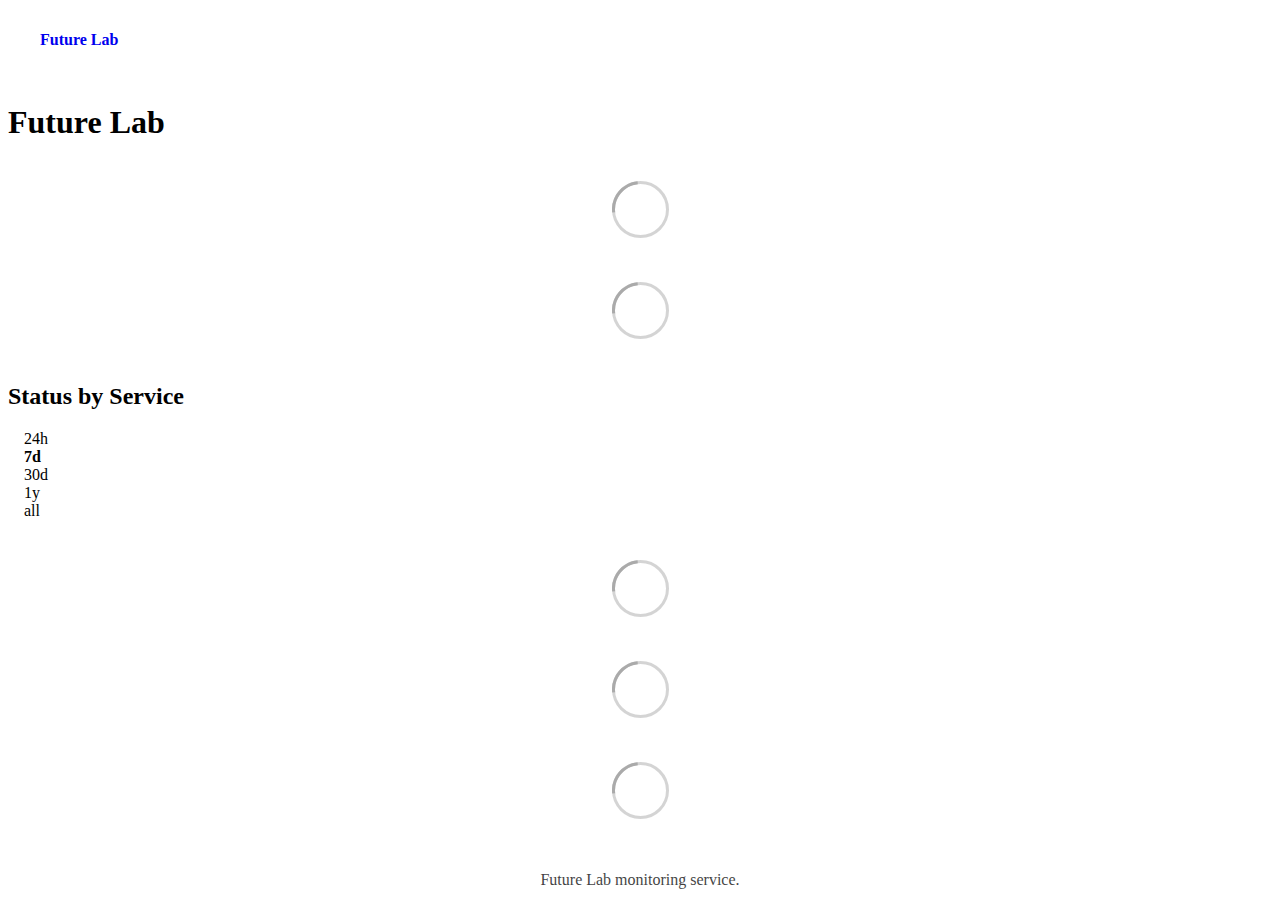
==== commit 0d29d666: "deploy: f8f6124d621705ca7dd7c0a1d8a72ad81c43a65d" ====
--- a/index.html
+++ b/index.html
@@ -1,4 +1,4 @@
-<!DOCTYPE html> <html lang=en> <head> <meta charset=utf-8> <meta content="width=device-width,initial-scale=1" name=viewport> <meta content=#333333 name=theme-color> <base href=/future-lab-status/ > <link href=manifest.json rel=manifest crossorigin=use-credentials> <script>__SAPPER__={baseUrl:"/future-lab-status",preloaded:[void 0,{}]};if('serviceWorker' in navigator)navigator.serviceWorker.register('/future-lab-status/service-worker.js');(function(){try{eval("async function x(){}");var main="/future-lab-status/client/client.4a1c75b0.js"}catch(e){main="/future-lab-status/client/legacy/client.baf2ba33.js"};var s=document.createElement("script");try{new Function("if(0)import('')")();s.src=main;s.type="module";s.crossOrigin="use-credentials";}catch(e){s.src="/future-lab-status/client/shimport@2.0.5.js";s.setAttribute("data-main",main);}document.head.appendChild(s);}());</script> <link href=client/client-31a52aa5.css rel=stylesheet><link href=client/createOctokit-a85f76c7.css rel=stylesheet><link href=client/index-34afeb8b.css rel=stylesheet> <title>Future Lab</title><link href=https://daniel-law.github.io/future-lab-status/lab.css rel=stylesheet><link href=https://daniel-law.github.io/future-lab-status/global.css rel=stylesheet><link href=https://raw.githubusercontent.com/upptime/upptime/master/assets/upptime-icon.svg rel=icon type=image/svg><link href=/logo-192.png rel=icon type=image/png><link href=https://daniel-law.github.io/future-lab-status/custom-styles.css rel=stylesheet> <link href=/future-lab-status/client/client.4a1c75b0.js rel=modulepreload as=script crossorigin=use-credentials><link href=/future-lab-status/client/client-31a52aa5.css rel=preload as=style><link href=/future-lab-status/client/index.ec9f7e79.js rel=modulepreload as=script crossorigin=use-credentials><link href=/future-lab-status/client/createOctokit.4602c458.js rel=modulepreload as=script crossorigin=use-credentials><link href=/future-lab-status/client/inject_styles.803b7e80.js rel=modulepreload as=script crossorigin=use-credentials><link href=/future-lab-status/client/createOctokit-a85f76c7.css rel=preload as=style><link href=/future-lab-status/client/index-34afeb8b.css rel=preload as=style></head> <body> <div id=sapper> <nav class=svelte-a08hsz><div class="svelte-a08hsz container"><div><a class="svelte-a08hsz logo" href=https://daniel-law.github.io/future-lab-status><img alt="" class=svelte-a08hsz src=https://daniel-law.github.io/future-lab-status/future-lab-icon.png> <div>Future Lab</div></a></div> <ul class=svelte-a08hsz> </ul></div> </nav> <main class=container> <header class=svelte-ngkazm><h1><strong>Future Lab</strong></h1> </header> <section class=svelte-8lnl4f><div class="svelte-68jxue loading"><svg class=svelte-68jxue height=38 stroke=#aaa width=38 xmlns=http://www.w3.org/2000/svg><g fill=none fill-rule=evenodd><g stroke-width=2 transform="translate(1 1)"><circle cx=18 cy=18 r=18 stroke-opacity=.5></circle><path d="M36 18c0-9.94-8.06-18-18-18"><animateTransform attributeName=transform dur=1s from="0 18 18" repeatCount=indefinite to="360 18 18" type=rotate></animateTransform></path></g></g></svg></div> </section> <section class=svelte-8lnl4f><div class="svelte-68jxue loading"><svg class=svelte-68jxue height=38 stroke=#aaa width=38 xmlns=http://www.w3.org/2000/svg><g fill=none fill-rule=evenodd><g stroke-width=2 transform="translate(1 1)"><circle cx=18 cy=18 r=18 stroke-opacity=.5></circle><path d="M36 18c0-9.94-8.06-18-18-18"><animateTransform attributeName=transform dur=1s from="0 18 18" repeatCount=indefinite to="360 18 18" type=rotate></animateTransform></path></g></g></svg></div> </section> <div class="svelte-fqsq6s f changed"><h2>Status by Service</h2> <form class="svelte-fqsq6s f r"><div><input class=svelte-fqsq6s id=data_day name=d type=radio value=day><label class=svelte-fqsq6s for=data_day>24h</label></div> <div><input class=svelte-fqsq6s id=data_week name=d type=radio value=week checked><label class=svelte-fqsq6s for=data_week>7d</label></div> <div><input class=svelte-fqsq6s id=data_month name=d type=radio value=month><label class=svelte-fqsq6s for=data_month>30d</label></div> <div><input class=svelte-fqsq6s id=data_year name=d type=radio value=year><label class=svelte-fqsq6s for=data_year>1y</label></div> <div><input class=svelte-fqsq6s id=data_all name=d type=radio value=all><label class=svelte-fqsq6s for=data_all>all</label></div></form></div> <section class="svelte-fqsq6s live-status"><div class="svelte-68jxue loading"><svg class=svelte-68jxue height=38 stroke=#aaa width=38 xmlns=http://www.w3.org/2000/svg><g fill=none fill-rule=evenodd><g stroke-width=2 transform="translate(1 1)"><circle cx=18 cy=18 r=18 stroke-opacity=.5></circle><path d="M36 18c0-9.94-8.06-18-18-18"><animateTransform attributeName=transform dur=1s from="0 18 18" repeatCount=indefinite to="360 18 18" type=rotate></animateTransform></path></g></g></svg></div> </section> <section><div class="svelte-68jxue loading"><svg class=svelte-68jxue height=38 stroke=#aaa width=38 xmlns=http://www.w3.org/2000/svg><g fill=none fill-rule=evenodd><g stroke-width=2 transform="translate(1 1)"><circle cx=18 cy=18 r=18 stroke-opacity=.5></circle><path d="M36 18c0-9.94-8.06-18-18-18"><animateTransform attributeName=transform dur=1s from="0 18 18" repeatCount=indefinite to="360 18 18" type=rotate></animateTransform></path></g></g></svg></div> </section> <section><div class="svelte-68jxue loading"><svg class=svelte-68jxue height=38 stroke=#aaa width=38 xmlns=http://www.w3.org/2000/svg><g fill=none fill-rule=evenodd><g stroke-width=2 transform="translate(1 1)"><circle cx=18 cy=18 r=18 stroke-opacity=.5></circle><path d="M36 18c0-9.94-8.06-18-18-18"><animateTransform attributeName=transform dur=1s from="0 18 18" repeatCount=indefinite to="360 18 18" type=rotate></animateTransform></path></g></g></svg></div></section></main> <footer class=svelte-jbr799><p>Future Lab monitoring service.</p> </footer></div> <script> try {
+<!DOCTYPE html> <html lang=en> <head> <meta charset=utf-8> <meta content="width=device-width,initial-scale=1" name=viewport> <meta content=#333333 name=theme-color> <base href=/ > <link href=manifest.json rel=manifest crossorigin=use-credentials> <script>__SAPPER__={baseUrl:"",preloaded:[void 0,{}]};if('serviceWorker' in navigator)navigator.serviceWorker.register('/service-worker.js');(function(){try{eval("async function x(){}");var main="/client/client.e8f6907c.js"}catch(e){main="/client/legacy/client.043b2aa6.js"};var s=document.createElement("script");try{new Function("if(0)import('')")();s.src=main;s.type="module";s.crossOrigin="use-credentials";}catch(e){s.src="/client/shimport@2.0.5.js";s.setAttribute("data-main",main);}document.head.appendChild(s);}());</script> <link href=client/client-31a52aa5.css rel=stylesheet><link href=client/createOctokit-a85f76c7.css rel=stylesheet><link href=client/index-34afeb8b.css rel=stylesheet> <title>Future Lab</title><link href=https://future-lab.uk/lab.css rel=stylesheet><link href=https://future-lab.uk/global.css rel=stylesheet><link href=https://raw.githubusercontent.com/upptime/upptime/master/assets/upptime-icon.svg rel=icon type=image/svg><link href=/logo-192.png rel=icon type=image/png><link href=https://future-lab.uk/custom-styles.css rel=stylesheet> <link href=/client/client.e8f6907c.js rel=modulepreload as=script crossorigin=use-credentials><link href=/client/client-31a52aa5.css rel=preload as=style><link href=/client/index.ef6c33c2.js rel=modulepreload as=script crossorigin=use-credentials><link href=/client/createOctokit.e4ccbac6.js rel=modulepreload as=script crossorigin=use-credentials><link href=/client/inject_styles.803b7e80.js rel=modulepreload as=script crossorigin=use-credentials><link href=/client/createOctokit-a85f76c7.css rel=preload as=style><link href=/client/index-34afeb8b.css rel=preload as=style></head> <body> <div id=sapper> <nav class=svelte-a08hsz><div class="svelte-a08hsz container"><div><a class="svelte-a08hsz logo" href=https://future-lab.uk><img alt="" class=svelte-a08hsz src=https://future-lab.uk/future-lab-icon.png> <div>Future Lab</div></a></div> <ul class=svelte-a08hsz> </ul></div> </nav> <main class=container> <header class=svelte-ngkazm><h1><strong>Future Lab</strong></h1> </header> <section class=svelte-8lnl4f><div class="svelte-68jxue loading"><svg class=svelte-68jxue height=38 stroke=#aaa width=38 xmlns=http://www.w3.org/2000/svg><g fill=none fill-rule=evenodd><g stroke-width=2 transform="translate(1 1)"><circle cx=18 cy=18 r=18 stroke-opacity=.5></circle><path d="M36 18c0-9.94-8.06-18-18-18"><animateTransform attributeName=transform dur=1s from="0 18 18" repeatCount=indefinite to="360 18 18" type=rotate></animateTransform></path></g></g></svg></div> </section> <section class=svelte-8lnl4f><div class="svelte-68jxue loading"><svg class=svelte-68jxue height=38 stroke=#aaa width=38 xmlns=http://www.w3.org/2000/svg><g fill=none fill-rule=evenodd><g stroke-width=2 transform="translate(1 1)"><circle cx=18 cy=18 r=18 stroke-opacity=.5></circle><path d="M36 18c0-9.94-8.06-18-18-18"><animateTransform attributeName=transform dur=1s from="0 18 18" repeatCount=indefinite to="360 18 18" type=rotate></animateTransform></path></g></g></svg></div> </section> <div class="svelte-fqsq6s f changed"><h2>Status by Service</h2> <form class="svelte-fqsq6s f r"><div><input class=svelte-fqsq6s id=data_day name=d type=radio value=day><label class=svelte-fqsq6s for=data_day>24h</label></div> <div><input class=svelte-fqsq6s id=data_week name=d type=radio value=week checked><label class=svelte-fqsq6s for=data_week>7d</label></div> <div><input class=svelte-fqsq6s id=data_month name=d type=radio value=month><label class=svelte-fqsq6s for=data_month>30d</label></div> <div><input class=svelte-fqsq6s id=data_year name=d type=radio value=year><label class=svelte-fqsq6s for=data_year>1y</label></div> <div><input class=svelte-fqsq6s id=data_all name=d type=radio value=all><label class=svelte-fqsq6s for=data_all>all</label></div></form></div> <section class="svelte-fqsq6s live-status"><div class="svelte-68jxue loading"><svg class=svelte-68jxue height=38 stroke=#aaa width=38 xmlns=http://www.w3.org/2000/svg><g fill=none fill-rule=evenodd><g stroke-width=2 transform="translate(1 1)"><circle cx=18 cy=18 r=18 stroke-opacity=.5></circle><path d="M36 18c0-9.94-8.06-18-18-18"><animateTransform attributeName=transform dur=1s from="0 18 18" repeatCount=indefinite to="360 18 18" type=rotate></animateTransform></path></g></g></svg></div> </section> <section><div class="svelte-68jxue loading"><svg class=svelte-68jxue height=38 stroke=#aaa width=38 xmlns=http://www.w3.org/2000/svg><g fill=none fill-rule=evenodd><g stroke-width=2 transform="translate(1 1)"><circle cx=18 cy=18 r=18 stroke-opacity=.5></circle><path d="M36 18c0-9.94-8.06-18-18-18"><animateTransform attributeName=transform dur=1s from="0 18 18" repeatCount=indefinite to="360 18 18" type=rotate></animateTransform></path></g></g></svg></div> </section> <section><div class="svelte-68jxue loading"><svg class=svelte-68jxue height=38 stroke=#aaa width=38 xmlns=http://www.w3.org/2000/svg><g fill=none fill-rule=evenodd><g stroke-width=2 transform="translate(1 1)"><circle cx=18 cy=18 r=18 stroke-opacity=.5></circle><path d="M36 18c0-9.94-8.06-18-18-18"><animateTransform attributeName=transform dur=1s from="0 18 18" repeatCount=indefinite to="360 18 18" type=rotate></animateTransform></path></g></g></svg></div></section></main> <footer class=svelte-jbr799><p>Future Lab monitoring service.</p> </footer></div> <script> try {
         if (typeof window !== "undefined" && window.navigator && navigator.serviceWorker) {
           navigator.serviceWorker.getRegistrations().then(function (registrations) {
             for (let registration of registrations) {
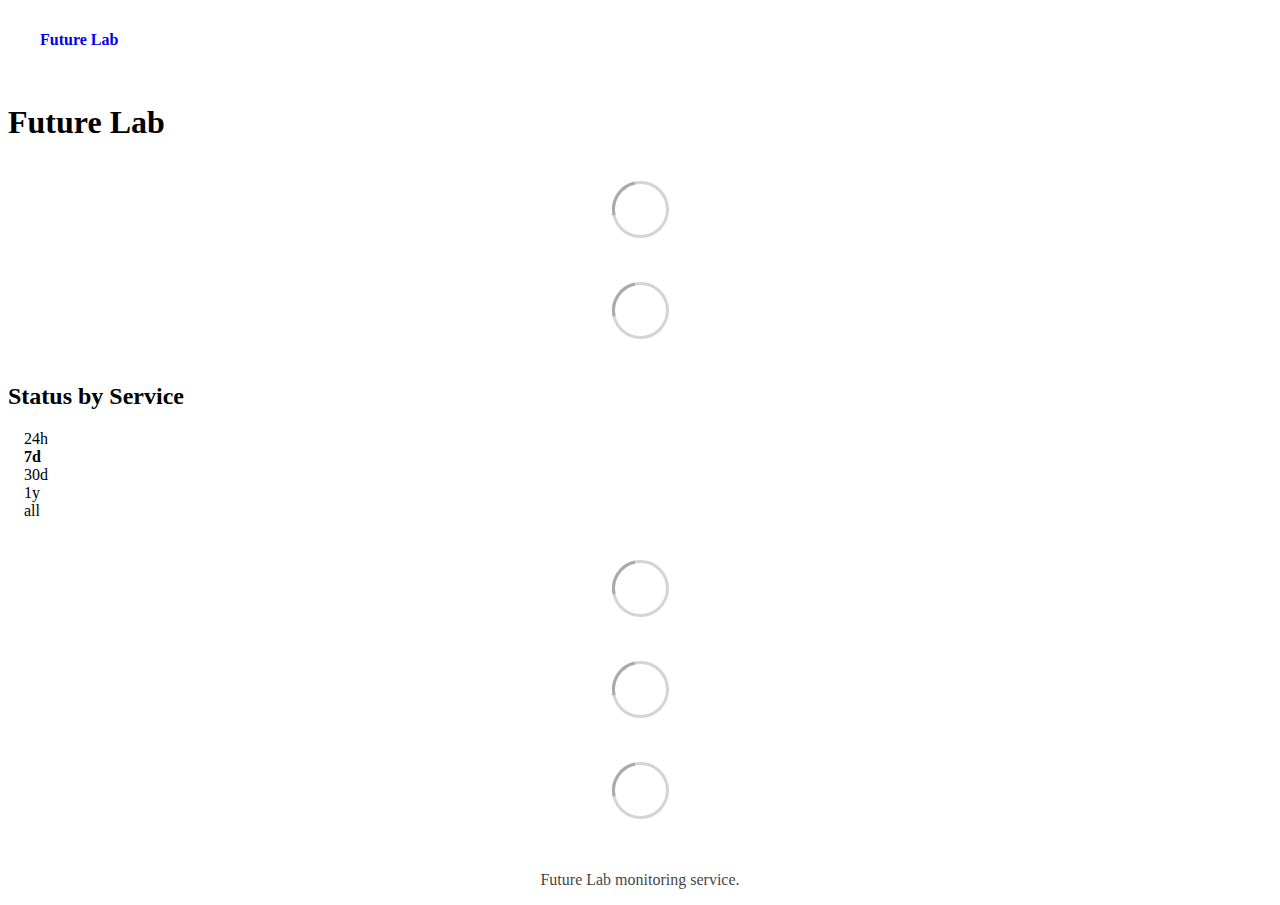
==== commit cf44959a: "deploy: e1565e5e7d6db5166c3ecac67fb3f5a1e1d4dfe0" ====
--- a/index.html
+++ b/index.html
@@ -1,4 +1,4 @@
-<!DOCTYPE html> <html lang=en> <head> <meta charset=utf-8> <meta content="width=device-width,initial-scale=1" name=viewport> <meta content=#333333 name=theme-color> <base href=/ > <link href=manifest.json rel=manifest crossorigin=use-credentials> <script>__SAPPER__={baseUrl:"",preloaded:[void 0,{}]};if('serviceWorker' in navigator)navigator.serviceWorker.register('/service-worker.js');(function(){try{eval("async function x(){}");var main="/client/client.e8f6907c.js"}catch(e){main="/client/legacy/client.043b2aa6.js"};var s=document.createElement("script");try{new Function("if(0)import('')")();s.src=main;s.type="module";s.crossOrigin="use-credentials";}catch(e){s.src="/client/shimport@2.0.5.js";s.setAttribute("data-main",main);}document.head.appendChild(s);}());</script> <link href=client/client-31a52aa5.css rel=stylesheet><link href=client/createOctokit-a85f76c7.css rel=stylesheet><link href=client/index-34afeb8b.css rel=stylesheet> <title>Future Lab</title><link href=https://future-lab.uk/lab.css rel=stylesheet><link href=https://future-lab.uk/global.css rel=stylesheet><link href=https://raw.githubusercontent.com/upptime/upptime/master/assets/upptime-icon.svg rel=icon type=image/svg><link href=/logo-192.png rel=icon type=image/png><link href=https://future-lab.uk/custom-styles.css rel=stylesheet> <link href=/client/client.e8f6907c.js rel=modulepreload as=script crossorigin=use-credentials><link href=/client/client-31a52aa5.css rel=preload as=style><link href=/client/index.ef6c33c2.js rel=modulepreload as=script crossorigin=use-credentials><link href=/client/createOctokit.e4ccbac6.js rel=modulepreload as=script crossorigin=use-credentials><link href=/client/inject_styles.803b7e80.js rel=modulepreload as=script crossorigin=use-credentials><link href=/client/createOctokit-a85f76c7.css rel=preload as=style><link href=/client/index-34afeb8b.css rel=preload as=style></head> <body> <div id=sapper> <nav class=svelte-a08hsz><div class="svelte-a08hsz container"><div><a class="svelte-a08hsz logo" href=https://future-lab.uk><img alt="" class=svelte-a08hsz src=https://future-lab.uk/future-lab-icon.png> <div>Future Lab</div></a></div> <ul class=svelte-a08hsz> </ul></div> </nav> <main class=container> <header class=svelte-ngkazm><h1><strong>Future Lab</strong></h1> </header> <section class=svelte-8lnl4f><div class="svelte-68jxue loading"><svg class=svelte-68jxue height=38 stroke=#aaa width=38 xmlns=http://www.w3.org/2000/svg><g fill=none fill-rule=evenodd><g stroke-width=2 transform="translate(1 1)"><circle cx=18 cy=18 r=18 stroke-opacity=.5></circle><path d="M36 18c0-9.94-8.06-18-18-18"><animateTransform attributeName=transform dur=1s from="0 18 18" repeatCount=indefinite to="360 18 18" type=rotate></animateTransform></path></g></g></svg></div> </section> <section class=svelte-8lnl4f><div class="svelte-68jxue loading"><svg class=svelte-68jxue height=38 stroke=#aaa width=38 xmlns=http://www.w3.org/2000/svg><g fill=none fill-rule=evenodd><g stroke-width=2 transform="translate(1 1)"><circle cx=18 cy=18 r=18 stroke-opacity=.5></circle><path d="M36 18c0-9.94-8.06-18-18-18"><animateTransform attributeName=transform dur=1s from="0 18 18" repeatCount=indefinite to="360 18 18" type=rotate></animateTransform></path></g></g></svg></div> </section> <div class="svelte-fqsq6s f changed"><h2>Status by Service</h2> <form class="svelte-fqsq6s f r"><div><input class=svelte-fqsq6s id=data_day name=d type=radio value=day><label class=svelte-fqsq6s for=data_day>24h</label></div> <div><input class=svelte-fqsq6s id=data_week name=d type=radio value=week checked><label class=svelte-fqsq6s for=data_week>7d</label></div> <div><input class=svelte-fqsq6s id=data_month name=d type=radio value=month><label class=svelte-fqsq6s for=data_month>30d</label></div> <div><input class=svelte-fqsq6s id=data_year name=d type=radio value=year><label class=svelte-fqsq6s for=data_year>1y</label></div> <div><input class=svelte-fqsq6s id=data_all name=d type=radio value=all><label class=svelte-fqsq6s for=data_all>all</label></div></form></div> <section class="svelte-fqsq6s live-status"><div class="svelte-68jxue loading"><svg class=svelte-68jxue height=38 stroke=#aaa width=38 xmlns=http://www.w3.org/2000/svg><g fill=none fill-rule=evenodd><g stroke-width=2 transform="translate(1 1)"><circle cx=18 cy=18 r=18 stroke-opacity=.5></circle><path d="M36 18c0-9.94-8.06-18-18-18"><animateTransform attributeName=transform dur=1s from="0 18 18" repeatCount=indefinite to="360 18 18" type=rotate></animateTransform></path></g></g></svg></div> </section> <section><div class="svelte-68jxue loading"><svg class=svelte-68jxue height=38 stroke=#aaa width=38 xmlns=http://www.w3.org/2000/svg><g fill=none fill-rule=evenodd><g stroke-width=2 transform="translate(1 1)"><circle cx=18 cy=18 r=18 stroke-opacity=.5></circle><path d="M36 18c0-9.94-8.06-18-18-18"><animateTransform attributeName=transform dur=1s from="0 18 18" repeatCount=indefinite to="360 18 18" type=rotate></animateTransform></path></g></g></svg></div> </section> <section><div class="svelte-68jxue loading"><svg class=svelte-68jxue height=38 stroke=#aaa width=38 xmlns=http://www.w3.org/2000/svg><g fill=none fill-rule=evenodd><g stroke-width=2 transform="translate(1 1)"><circle cx=18 cy=18 r=18 stroke-opacity=.5></circle><path d="M36 18c0-9.94-8.06-18-18-18"><animateTransform attributeName=transform dur=1s from="0 18 18" repeatCount=indefinite to="360 18 18" type=rotate></animateTransform></path></g></g></svg></div></section></main> <footer class=svelte-jbr799><p>Future Lab monitoring service.</p> </footer></div> <script> try {
+<!DOCTYPE html> <html lang=en> <head> <meta charset=utf-8> <meta content="width=device-width,initial-scale=1" name=viewport> <meta content=#333333 name=theme-color> <base href=/ > <link href=manifest.json rel=manifest crossorigin=use-credentials> <script>__SAPPER__={baseUrl:"",preloaded:[void 0,{}]};if('serviceWorker' in navigator)navigator.serviceWorker.register('/service-worker.js');(function(){try{eval("async function x(){}");var main="/client/client.61299359.js"}catch(e){main="/client/legacy/client.9d8459e1.js"};var s=document.createElement("script");try{new Function("if(0)import('')")();s.src=main;s.type="module";s.crossOrigin="use-credentials";}catch(e){s.src="/client/shimport@2.0.5.js";s.setAttribute("data-main",main);}document.head.appendChild(s);}());</script> <link href=client/client-31a52aa5.css rel=stylesheet><link href=client/createOctokit-a85f76c7.css rel=stylesheet><link href=client/index-34afeb8b.css rel=stylesheet> <title>Future Lab</title><link href=https://future-lab.uk/lab.css rel=stylesheet><link href=https://future-lab.uk/global.css rel=stylesheet><link href=https://future-lab.uk/favicon.ico rel=icon type=image/svg><link href=https://future-lab.uk/favicon.ico rel=icon type=image/png><link href=https://future-lab.uk/custom-styles.css rel=stylesheet> <link href=/client/client.61299359.js rel=modulepreload as=script crossorigin=use-credentials><link href=/client/client-31a52aa5.css rel=preload as=style><link href=/client/index.fb1bb28c.js rel=modulepreload as=script crossorigin=use-credentials><link href=/client/createOctokit.6a81d6d7.js rel=modulepreload as=script crossorigin=use-credentials><link href=/client/inject_styles.803b7e80.js rel=modulepreload as=script crossorigin=use-credentials><link href=/client/createOctokit-a85f76c7.css rel=preload as=style><link href=/client/index-34afeb8b.css rel=preload as=style></head> <body> <div id=sapper> <nav class=svelte-a08hsz><div class="svelte-a08hsz container"><div><a class="svelte-a08hsz logo" href=https://future-lab.uk><img alt="" class=svelte-a08hsz src=https://future-lab.uk/future-lab-icon.png> <div>Future Lab</div></a></div> <ul class=svelte-a08hsz> </ul></div> </nav> <main class=container> <header class=svelte-ngkazm><h1><strong>Future Lab</strong></h1> </header> <section class=svelte-8lnl4f><div class="svelte-68jxue loading"><svg class=svelte-68jxue height=38 stroke=#aaa width=38 xmlns=http://www.w3.org/2000/svg><g fill=none fill-rule=evenodd><g stroke-width=2 transform="translate(1 1)"><circle cx=18 cy=18 r=18 stroke-opacity=.5></circle><path d="M36 18c0-9.94-8.06-18-18-18"><animateTransform attributeName=transform dur=1s from="0 18 18" repeatCount=indefinite to="360 18 18" type=rotate></animateTransform></path></g></g></svg></div> </section> <section class=svelte-8lnl4f><div class="svelte-68jxue loading"><svg class=svelte-68jxue height=38 stroke=#aaa width=38 xmlns=http://www.w3.org/2000/svg><g fill=none fill-rule=evenodd><g stroke-width=2 transform="translate(1 1)"><circle cx=18 cy=18 r=18 stroke-opacity=.5></circle><path d="M36 18c0-9.94-8.06-18-18-18"><animateTransform attributeName=transform dur=1s from="0 18 18" repeatCount=indefinite to="360 18 18" type=rotate></animateTransform></path></g></g></svg></div> </section> <div class="svelte-fqsq6s f changed"><h2>Status by Service</h2> <form class="svelte-fqsq6s f r"><div><input class=svelte-fqsq6s id=data_day name=d type=radio value=day><label class=svelte-fqsq6s for=data_day>24h</label></div> <div><input class=svelte-fqsq6s id=data_week name=d type=radio value=week checked><label class=svelte-fqsq6s for=data_week>7d</label></div> <div><input class=svelte-fqsq6s id=data_month name=d type=radio value=month><label class=svelte-fqsq6s for=data_month>30d</label></div> <div><input class=svelte-fqsq6s id=data_year name=d type=radio value=year><label class=svelte-fqsq6s for=data_year>1y</label></div> <div><input class=svelte-fqsq6s id=data_all name=d type=radio value=all><label class=svelte-fqsq6s for=data_all>all</label></div></form></div> <section class="svelte-fqsq6s live-status"><div class="svelte-68jxue loading"><svg class=svelte-68jxue height=38 stroke=#aaa width=38 xmlns=http://www.w3.org/2000/svg><g fill=none fill-rule=evenodd><g stroke-width=2 transform="translate(1 1)"><circle cx=18 cy=18 r=18 stroke-opacity=.5></circle><path d="M36 18c0-9.94-8.06-18-18-18"><animateTransform attributeName=transform dur=1s from="0 18 18" repeatCount=indefinite to="360 18 18" type=rotate></animateTransform></path></g></g></svg></div> </section> <section><div class="svelte-68jxue loading"><svg class=svelte-68jxue height=38 stroke=#aaa width=38 xmlns=http://www.w3.org/2000/svg><g fill=none fill-rule=evenodd><g stroke-width=2 transform="translate(1 1)"><circle cx=18 cy=18 r=18 stroke-opacity=.5></circle><path d="M36 18c0-9.94-8.06-18-18-18"><animateTransform attributeName=transform dur=1s from="0 18 18" repeatCount=indefinite to="360 18 18" type=rotate></animateTransform></path></g></g></svg></div> </section> <section><div class="svelte-68jxue loading"><svg class=svelte-68jxue height=38 stroke=#aaa width=38 xmlns=http://www.w3.org/2000/svg><g fill=none fill-rule=evenodd><g stroke-width=2 transform="translate(1 1)"><circle cx=18 cy=18 r=18 stroke-opacity=.5></circle><path d="M36 18c0-9.94-8.06-18-18-18"><animateTransform attributeName=transform dur=1s from="0 18 18" repeatCount=indefinite to="360 18 18" type=rotate></animateTransform></path></g></g></svg></div></section></main> <footer class=svelte-jbr799><p>Future Lab monitoring service.</p> </footer></div> <script> try {
         if (typeof window !== "undefined" && window.navigator && navigator.serviceWorker) {
           navigator.serviceWorker.getRegistrations().then(function (registrations) {
             for (let registration of registrations) {
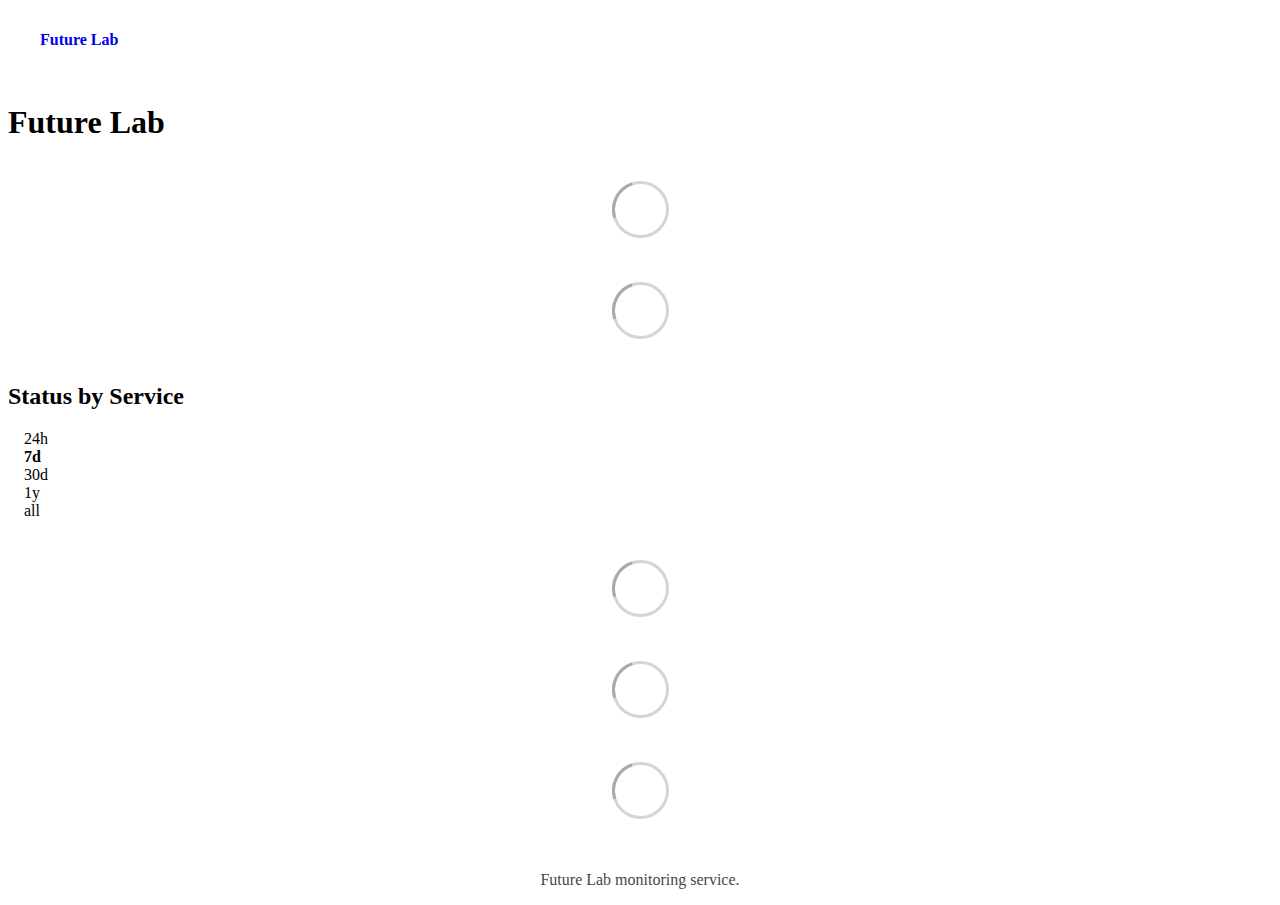
==== commit 9ec64651: "deploy: 1fe0f2d6d2fdebafd6d5c8e9778fc43f42865ffa" ====
--- a/index.html
+++ b/index.html
@@ -1,4 +1,4 @@
-<!DOCTYPE html> <html lang=en> <head> <meta charset=utf-8> <meta content="width=device-width,initial-scale=1" name=viewport> <meta content=#333333 name=theme-color> <base href=/ > <link href=manifest.json rel=manifest crossorigin=use-credentials> <script>__SAPPER__={baseUrl:"",preloaded:[void 0,{}]};if('serviceWorker' in navigator)navigator.serviceWorker.register('/service-worker.js');(function(){try{eval("async function x(){}");var main="/client/client.61299359.js"}catch(e){main="/client/legacy/client.9d8459e1.js"};var s=document.createElement("script");try{new Function("if(0)import('')")();s.src=main;s.type="module";s.crossOrigin="use-credentials";}catch(e){s.src="/client/shimport@2.0.5.js";s.setAttribute("data-main",main);}document.head.appendChild(s);}());</script> <link href=client/client-31a52aa5.css rel=stylesheet><link href=client/createOctokit-a85f76c7.css rel=stylesheet><link href=client/index-34afeb8b.css rel=stylesheet> <title>Future Lab</title><link href=https://future-lab.uk/lab.css rel=stylesheet><link href=https://future-lab.uk/global.css rel=stylesheet><link href=https://future-lab.uk/favicon.ico rel=icon type=image/svg><link href=https://future-lab.uk/favicon.ico rel=icon type=image/png><link href=https://future-lab.uk/custom-styles.css rel=stylesheet> <link href=/client/client.61299359.js rel=modulepreload as=script crossorigin=use-credentials><link href=/client/client-31a52aa5.css rel=preload as=style><link href=/client/index.fb1bb28c.js rel=modulepreload as=script crossorigin=use-credentials><link href=/client/createOctokit.6a81d6d7.js rel=modulepreload as=script crossorigin=use-credentials><link href=/client/inject_styles.803b7e80.js rel=modulepreload as=script crossorigin=use-credentials><link href=/client/createOctokit-a85f76c7.css rel=preload as=style><link href=/client/index-34afeb8b.css rel=preload as=style></head> <body> <div id=sapper> <nav class=svelte-a08hsz><div class="svelte-a08hsz container"><div><a class="svelte-a08hsz logo" href=https://future-lab.uk><img alt="" class=svelte-a08hsz src=https://future-lab.uk/future-lab-icon.png> <div>Future Lab</div></a></div> <ul class=svelte-a08hsz> </ul></div> </nav> <main class=container> <header class=svelte-ngkazm><h1><strong>Future Lab</strong></h1> </header> <section class=svelte-8lnl4f><div class="svelte-68jxue loading"><svg class=svelte-68jxue height=38 stroke=#aaa width=38 xmlns=http://www.w3.org/2000/svg><g fill=none fill-rule=evenodd><g stroke-width=2 transform="translate(1 1)"><circle cx=18 cy=18 r=18 stroke-opacity=.5></circle><path d="M36 18c0-9.94-8.06-18-18-18"><animateTransform attributeName=transform dur=1s from="0 18 18" repeatCount=indefinite to="360 18 18" type=rotate></animateTransform></path></g></g></svg></div> </section> <section class=svelte-8lnl4f><div class="svelte-68jxue loading"><svg class=svelte-68jxue height=38 stroke=#aaa width=38 xmlns=http://www.w3.org/2000/svg><g fill=none fill-rule=evenodd><g stroke-width=2 transform="translate(1 1)"><circle cx=18 cy=18 r=18 stroke-opacity=.5></circle><path d="M36 18c0-9.94-8.06-18-18-18"><animateTransform attributeName=transform dur=1s from="0 18 18" repeatCount=indefinite to="360 18 18" type=rotate></animateTransform></path></g></g></svg></div> </section> <div class="svelte-fqsq6s f changed"><h2>Status by Service</h2> <form class="svelte-fqsq6s f r"><div><input class=svelte-fqsq6s id=data_day name=d type=radio value=day><label class=svelte-fqsq6s for=data_day>24h</label></div> <div><input class=svelte-fqsq6s id=data_week name=d type=radio value=week checked><label class=svelte-fqsq6s for=data_week>7d</label></div> <div><input class=svelte-fqsq6s id=data_month name=d type=radio value=month><label class=svelte-fqsq6s for=data_month>30d</label></div> <div><input class=svelte-fqsq6s id=data_year name=d type=radio value=year><label class=svelte-fqsq6s for=data_year>1y</label></div> <div><input class=svelte-fqsq6s id=data_all name=d type=radio value=all><label class=svelte-fqsq6s for=data_all>all</label></div></form></div> <section class="svelte-fqsq6s live-status"><div class="svelte-68jxue loading"><svg class=svelte-68jxue height=38 stroke=#aaa width=38 xmlns=http://www.w3.org/2000/svg><g fill=none fill-rule=evenodd><g stroke-width=2 transform="translate(1 1)"><circle cx=18 cy=18 r=18 stroke-opacity=.5></circle><path d="M36 18c0-9.94-8.06-18-18-18"><animateTransform attributeName=transform dur=1s from="0 18 18" repeatCount=indefinite to="360 18 18" type=rotate></animateTransform></path></g></g></svg></div> </section> <section><div class="svelte-68jxue loading"><svg class=svelte-68jxue height=38 stroke=#aaa width=38 xmlns=http://www.w3.org/2000/svg><g fill=none fill-rule=evenodd><g stroke-width=2 transform="translate(1 1)"><circle cx=18 cy=18 r=18 stroke-opacity=.5></circle><path d="M36 18c0-9.94-8.06-18-18-18"><animateTransform attributeName=transform dur=1s from="0 18 18" repeatCount=indefinite to="360 18 18" type=rotate></animateTransform></path></g></g></svg></div> </section> <section><div class="svelte-68jxue loading"><svg class=svelte-68jxue height=38 stroke=#aaa width=38 xmlns=http://www.w3.org/2000/svg><g fill=none fill-rule=evenodd><g stroke-width=2 transform="translate(1 1)"><circle cx=18 cy=18 r=18 stroke-opacity=.5></circle><path d="M36 18c0-9.94-8.06-18-18-18"><animateTransform attributeName=transform dur=1s from="0 18 18" repeatCount=indefinite to="360 18 18" type=rotate></animateTransform></path></g></g></svg></div></section></main> <footer class=svelte-jbr799><p>Future Lab monitoring service.</p> </footer></div> <script> try {
+<!DOCTYPE html> <html lang=en> <head> <meta charset=utf-8> <meta content="width=device-width,initial-scale=1" name=viewport> <meta content=#333333 name=theme-color> <base href=/ > <link href=manifest.json rel=manifest crossorigin=use-credentials> <script>__SAPPER__={baseUrl:"",preloaded:[void 0,{}]};if('serviceWorker' in navigator)navigator.serviceWorker.register('/service-worker.js');(function(){try{eval("async function x(){}");var main="/client/client.d9ed4307.js"}catch(e){main="/client/legacy/client.0446c27f.js"};var s=document.createElement("script");try{new Function("if(0)import('')")();s.src=main;s.type="module";s.crossOrigin="use-credentials";}catch(e){s.src="/client/shimport@2.0.5.js";s.setAttribute("data-main",main);}document.head.appendChild(s);}());</script> <link href=client/client-31a52aa5.css rel=stylesheet><link href=client/createOctokit-a85f76c7.css rel=stylesheet><link href=client/index-b0b6455a.css rel=stylesheet> <title>Future Lab</title><link href=https://future-lab.uk/lab.css rel=stylesheet><link href=https://future-lab.uk/global.css rel=stylesheet><link href=https://future-lab.uk/favicon.ico rel=icon type=image/svg><link href=https://future-lab.uk/favicon.ico rel=icon type=image/png><link href=https://future-lab.uk/custom-styles.css rel=stylesheet> <link href=/client/client.d9ed4307.js rel=modulepreload as=script crossorigin=use-credentials><link href=/client/client-31a52aa5.css rel=preload as=style><link href=/client/index.5d70c3a0.js rel=modulepreload as=script crossorigin=use-credentials><link href=/client/createOctokit.9edd2232.js rel=modulepreload as=script crossorigin=use-credentials><link href=/client/inject_styles.803b7e80.js rel=modulepreload as=script crossorigin=use-credentials><link href=/client/createOctokit-a85f76c7.css rel=preload as=style><link href=/client/index-b0b6455a.css rel=preload as=style></head> <body> <div id=sapper> <nav class=svelte-a08hsz><div class="svelte-a08hsz container"><div><a class="svelte-a08hsz logo" href=https://future-lab.uk><img alt="" class=svelte-a08hsz src=https://future-lab.uk/future-lab-icon.png> <div>Future Lab</div></a></div> <ul class=svelte-a08hsz> </ul></div> </nav> <main class=container> <header class=svelte-ngkazm><h1><strong>Future Lab</strong></h1> </header> <section class=svelte-8lnl4f><div class="svelte-68jxue loading"><svg class=svelte-68jxue height=38 stroke=#aaa width=38 xmlns=http://www.w3.org/2000/svg><g fill=none fill-rule=evenodd><g stroke-width=2 transform="translate(1 1)"><circle cx=18 cy=18 r=18 stroke-opacity=.5></circle><path d="M36 18c0-9.94-8.06-18-18-18"><animateTransform attributeName=transform dur=1s from="0 18 18" repeatCount=indefinite to="360 18 18" type=rotate></animateTransform></path></g></g></svg></div> </section> <section class=svelte-8lnl4f><div class="svelte-68jxue loading"><svg class=svelte-68jxue height=38 stroke=#aaa width=38 xmlns=http://www.w3.org/2000/svg><g fill=none fill-rule=evenodd><g stroke-width=2 transform="translate(1 1)"><circle cx=18 cy=18 r=18 stroke-opacity=.5></circle><path d="M36 18c0-9.94-8.06-18-18-18"><animateTransform attributeName=transform dur=1s from="0 18 18" repeatCount=indefinite to="360 18 18" type=rotate></animateTransform></path></g></g></svg></div> </section> <div class="svelte-fqsq6s f changed"><h2>Status by Service</h2> <form class="svelte-fqsq6s f r"><div><input class=svelte-fqsq6s id=data_day name=d type=radio value=day><label class=svelte-fqsq6s for=data_day>24h</label></div> <div><input class=svelte-fqsq6s id=data_week name=d type=radio value=week checked><label class=svelte-fqsq6s for=data_week>7d</label></div> <div><input class=svelte-fqsq6s id=data_month name=d type=radio value=month><label class=svelte-fqsq6s for=data_month>30d</label></div> <div><input class=svelte-fqsq6s id=data_year name=d type=radio value=year><label class=svelte-fqsq6s for=data_year>1y</label></div> <div><input class=svelte-fqsq6s id=data_all name=d type=radio value=all><label class=svelte-fqsq6s for=data_all>all</label></div></form></div> <section class="svelte-fqsq6s live-status"><div class="svelte-68jxue loading"><svg class=svelte-68jxue height=38 stroke=#aaa width=38 xmlns=http://www.w3.org/2000/svg><g fill=none fill-rule=evenodd><g stroke-width=2 transform="translate(1 1)"><circle cx=18 cy=18 r=18 stroke-opacity=.5></circle><path d="M36 18c0-9.94-8.06-18-18-18"><animateTransform attributeName=transform dur=1s from="0 18 18" repeatCount=indefinite to="360 18 18" type=rotate></animateTransform></path></g></g></svg></div> </section> <section><div class="svelte-68jxue loading"><svg class=svelte-68jxue height=38 stroke=#aaa width=38 xmlns=http://www.w3.org/2000/svg><g fill=none fill-rule=evenodd><g stroke-width=2 transform="translate(1 1)"><circle cx=18 cy=18 r=18 stroke-opacity=.5></circle><path d="M36 18c0-9.94-8.06-18-18-18"><animateTransform attributeName=transform dur=1s from="0 18 18" repeatCount=indefinite to="360 18 18" type=rotate></animateTransform></path></g></g></svg></div> </section> <section><div class="svelte-68jxue loading"><svg class=svelte-68jxue height=38 stroke=#aaa width=38 xmlns=http://www.w3.org/2000/svg><g fill=none fill-rule=evenodd><g stroke-width=2 transform="translate(1 1)"><circle cx=18 cy=18 r=18 stroke-opacity=.5></circle><path d="M36 18c0-9.94-8.06-18-18-18"><animateTransform attributeName=transform dur=1s from="0 18 18" repeatCount=indefinite to="360 18 18" type=rotate></animateTransform></path></g></g></svg></div></section></main> <footer class=svelte-jbr799><p>Future Lab monitoring service.</p> </footer></div> <script> try {
         if (typeof window !== "undefined" && window.navigator && navigator.serviceWorker) {
           navigator.serviceWorker.getRegistrations().then(function (registrations) {
             for (let registration of registrations) {
